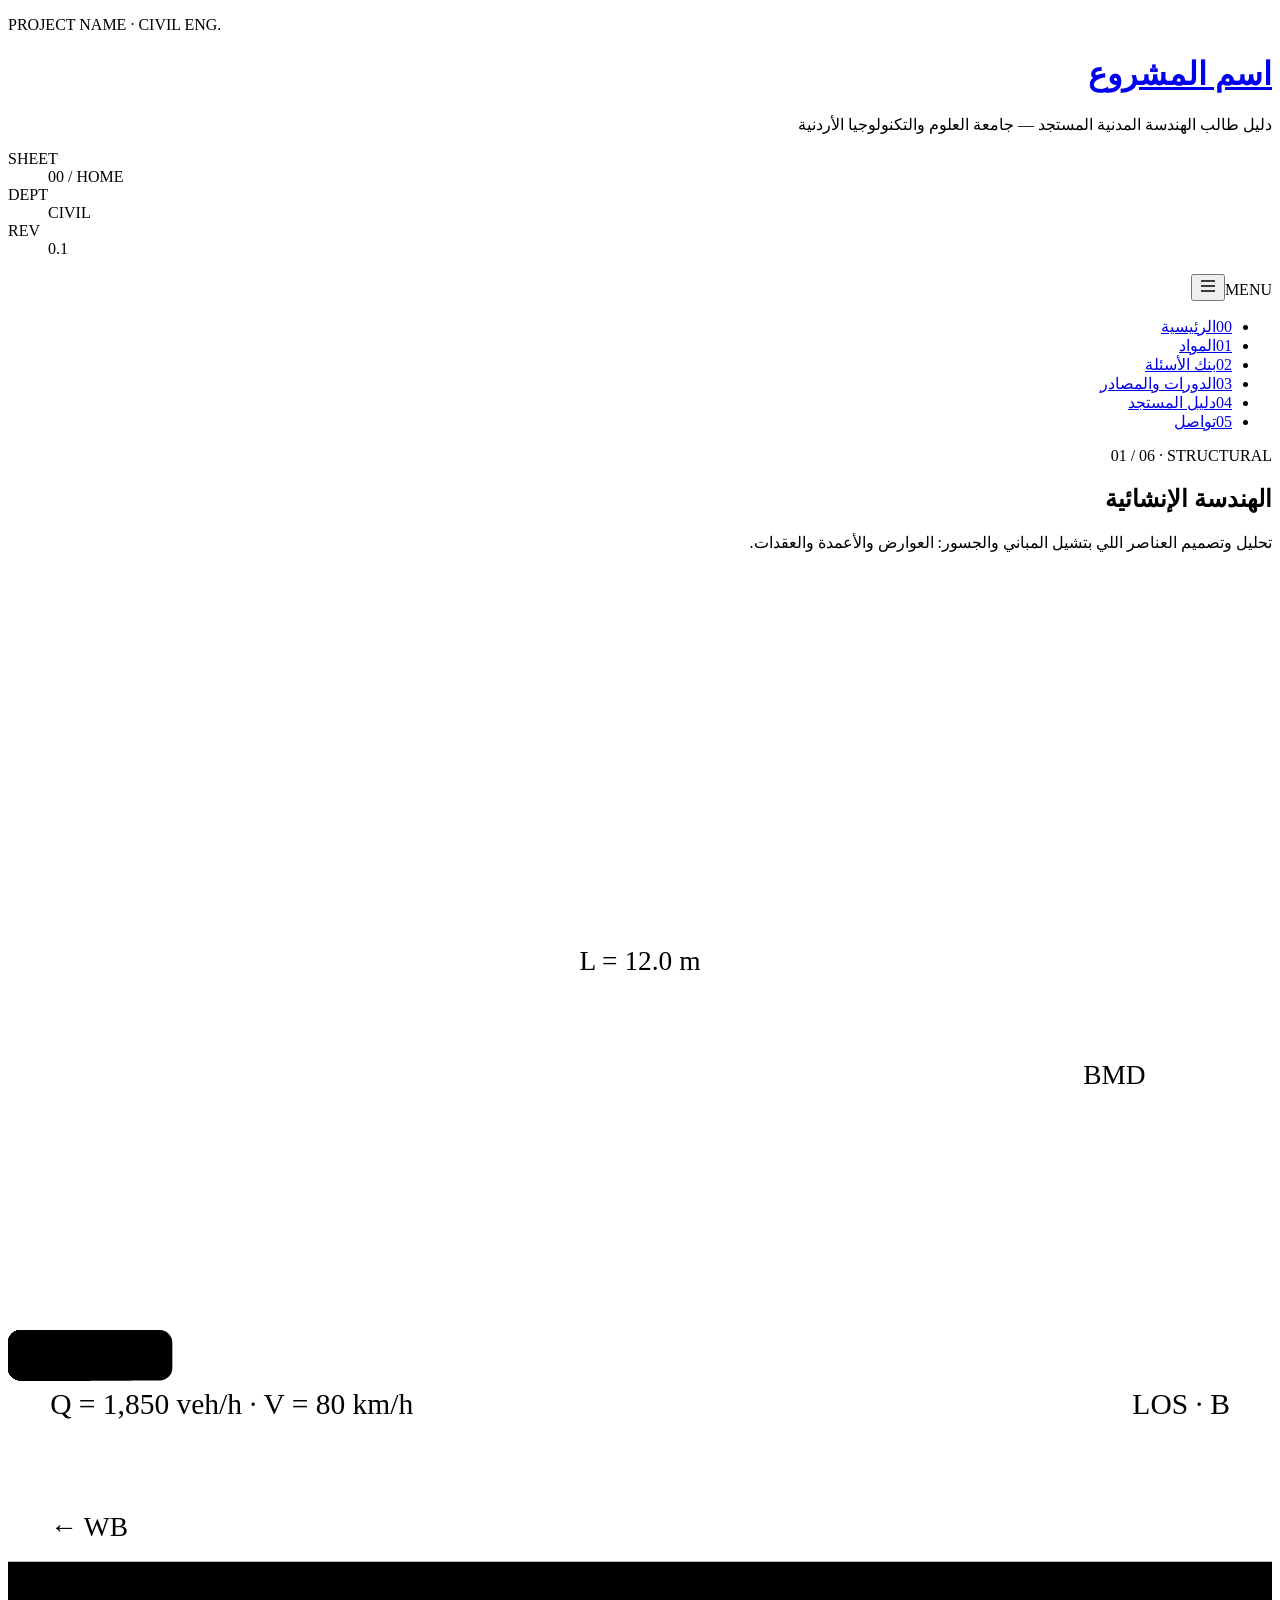
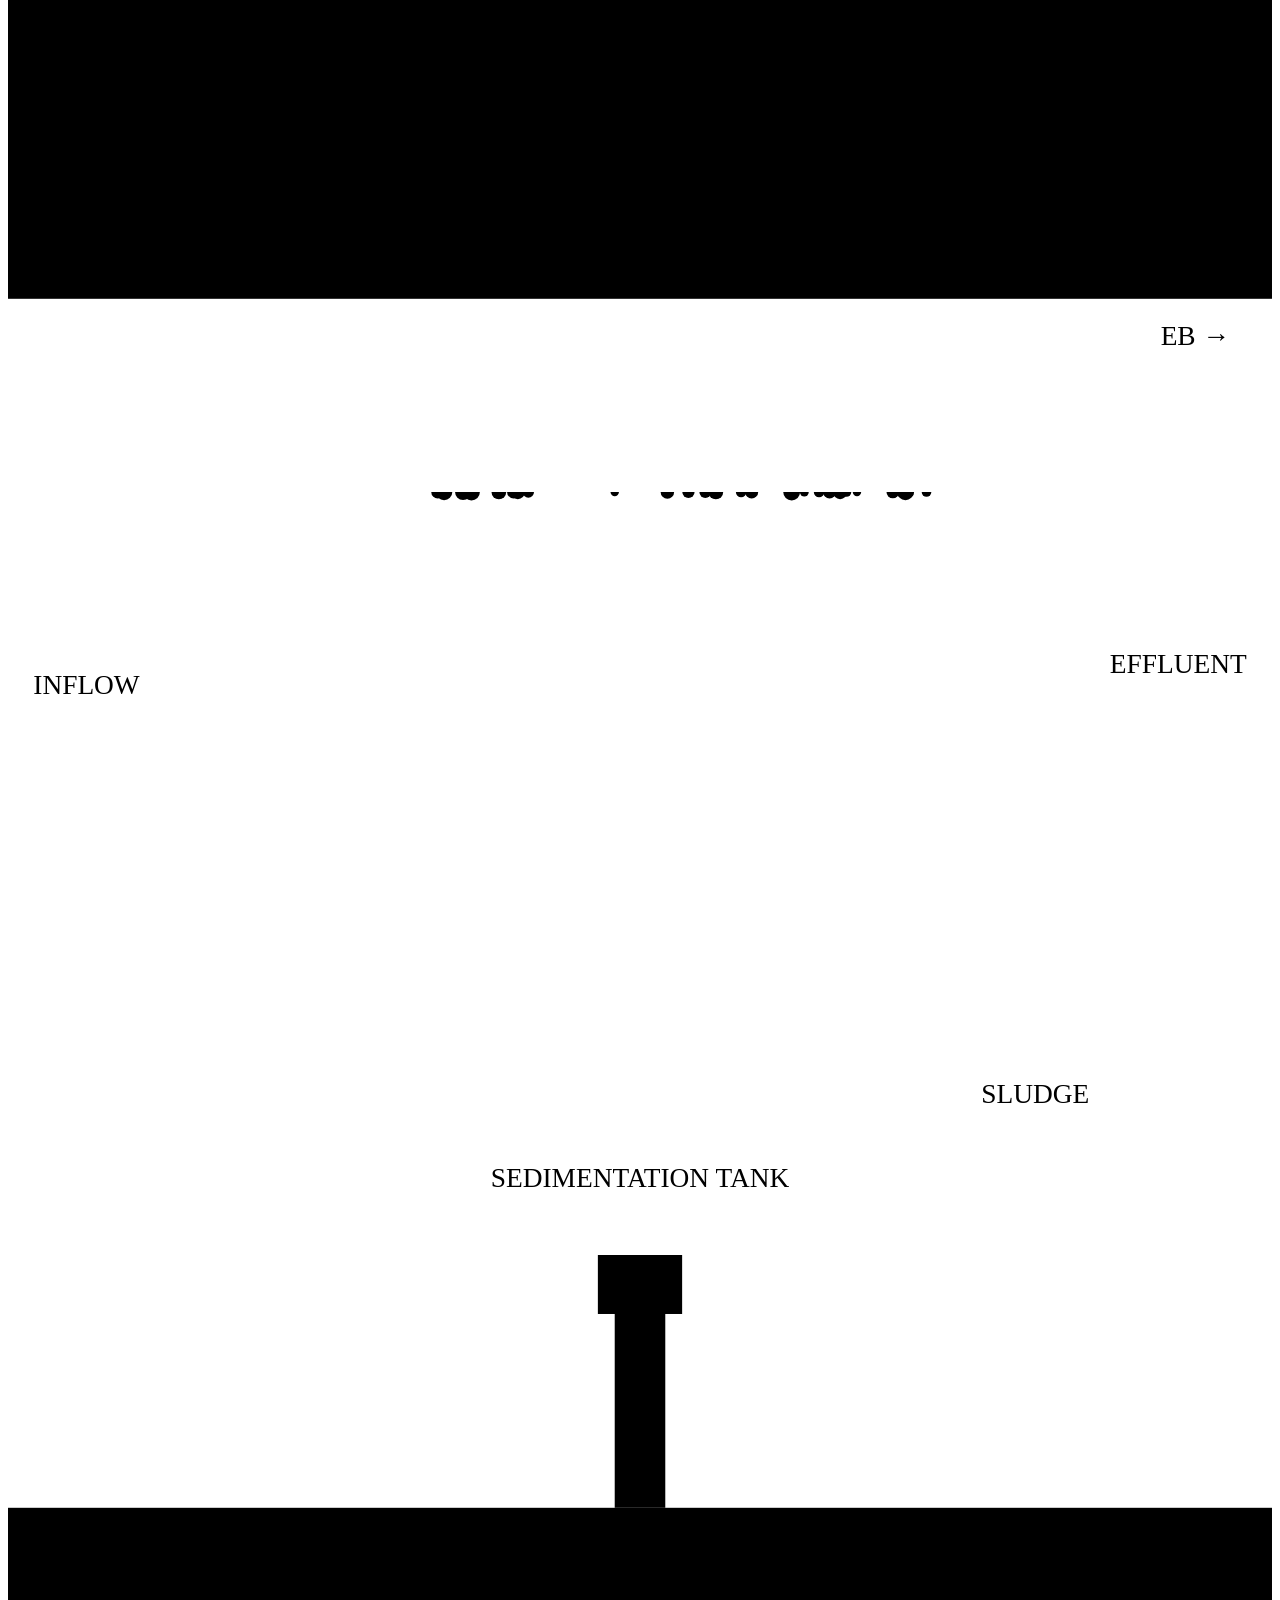
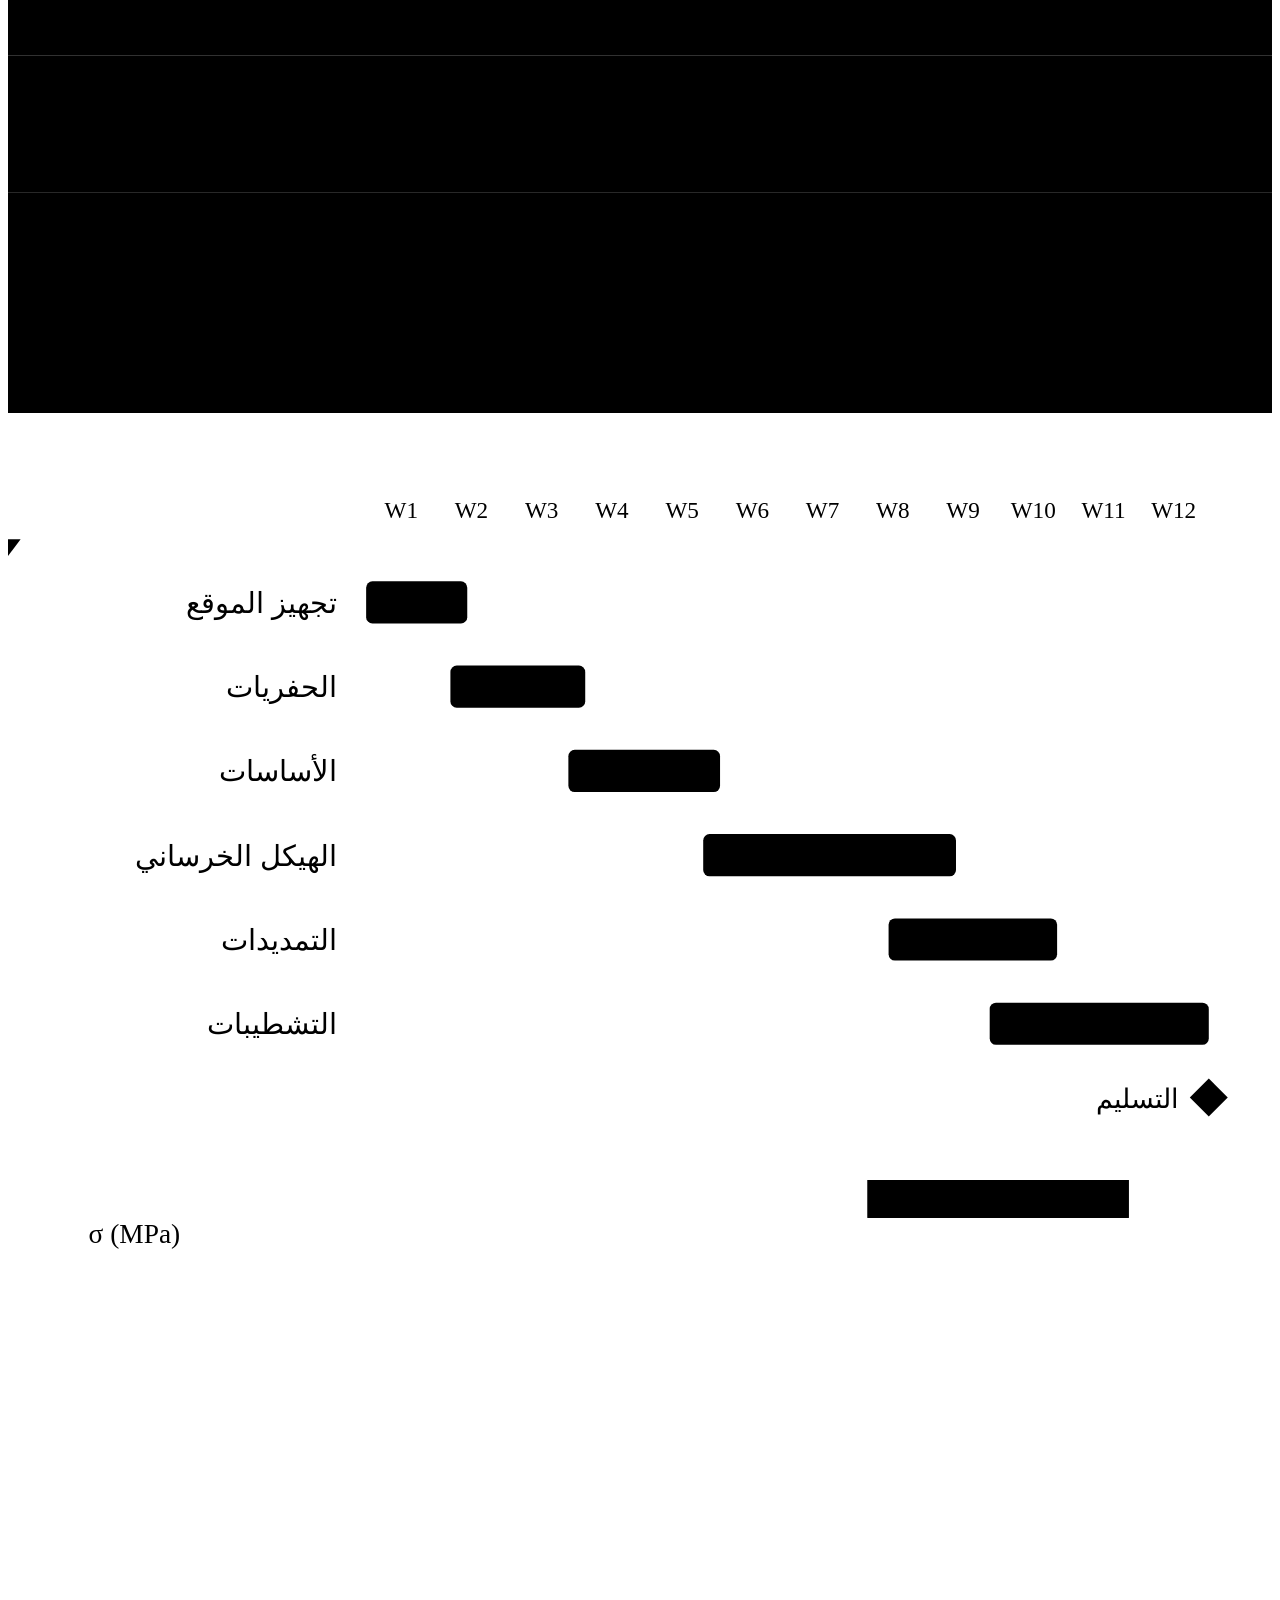
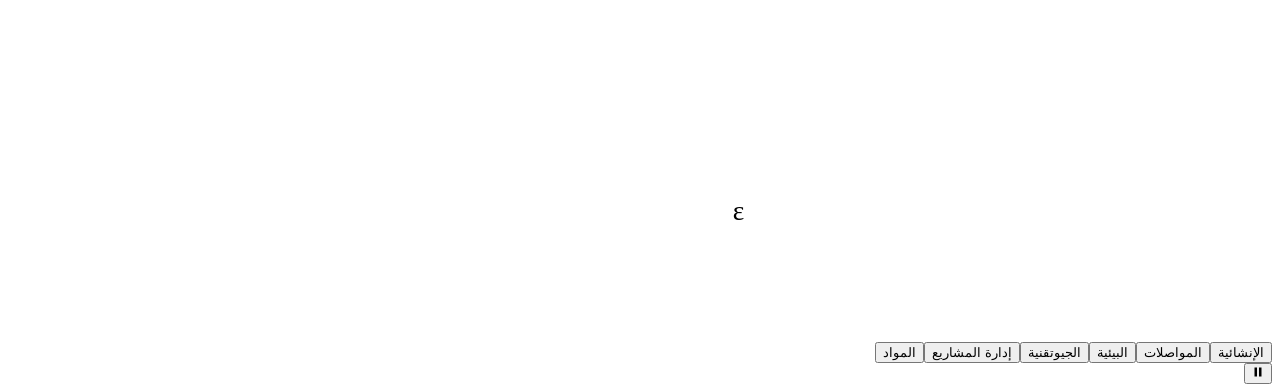
==== index.html @ 6ea6a490 "Add files via upload" ====
<!DOCTYPE html><html lang="ar" dir="rtl" class="_6SVm8q_variable cjC0Ca_variable"><head><meta charSet="utf-8"/><meta name="viewport" content="width=device-width, initial-scale=1"/><link rel="preload" href="/civil-hub/_next/static/media/280fac012b00b901-s.p.3ihiqn4pviisd.woff2" as="font" crossorigin="" type="font/woff2"/><link rel="preload" href="/civil-hub/_next/static/media/3347fc7792f0b5ea-s.p.0c7ha31nuacbu.woff2" as="font" crossorigin="" type="font/woff2"/><link rel="preload" href="/civil-hub/_next/static/media/5ad8fdb5805e9b4a-s.p.0-uv4l43gdmt7.woff2" as="font" crossorigin="" type="font/woff2"/><link rel="preload" href="/civil-hub/_next/static/media/5d6231e6818a3930-s.p.2vs72h_x6qrve.woff2" as="font" crossorigin="" type="font/woff2"/><link rel="preload" href="/civil-hub/_next/static/media/84cd8d504984ae62-s.p.0iritm8hg8q1a.woff2" as="font" crossorigin="" type="font/woff2"/><link rel="preload" href="/civil-hub/_next/static/media/99e609270109b47d-s.p.40sczeszzbjw1.woff2" as="font" crossorigin="" type="font/woff2"/><link rel="preload" href="/civil-hub/_next/static/media/c9a0d344f313d307-s.p.3ik2qu-u9tgho.woff2" as="font" crossorigin="" type="font/woff2"/><link rel="preload" href="/civil-hub/_next/static/media/effe91970fc4db64-s.p.0oace-s_gkfks.woff2" as="font" crossorigin="" type="font/woff2"/><link rel="stylesheet" href="/civil-hub/_next/static/chunks/1u39nou2mesfe.css" data-precedence="next"/><link rel="preload" as="script" fetchPriority="low" href="/civil-hub/_next/static/chunks/1x6obpmlu1_c2.js"/><script src="/civil-hub/_next/static/chunks/2r4s4h5xul1n-.js" async=""></script><script src="/civil-hub/_next/static/chunks/2khxl0v1q4i6n.js" async=""></script><script src="/civil-hub/_next/static/chunks/0_ragu_qdxcca.js" async=""></script><script src="/civil-hub/_next/static/chunks/turbopack-3_k0ap6jx-yl_.js" async=""></script><script src="/civil-hub/_next/static/chunks/2sr5bknm6dc6p.js" async=""></script><script src="/civil-hub/_next/static/chunks/02abvhk8j8csz.js" async=""></script><meta name="theme-color" content="#0a1a2b"/><title>اسم المشروع | الهندسة المدنية</title><meta name="description" content="دليل طالب الهندسة المدنية المستجد — جامعة العلوم والتكنولوجيا الأردنية"/><link rel="icon" href="/civil-hub/favicon.ico?favicon.2vob68tjqpejf.ico" sizes="256x256" type="image/x-icon"/><meta name="next-size-adjust" content=""/><script src="/civil-hub/_next/static/chunks/0cz1d0mv5g_q7.js" noModule=""></script></head><body class="min-h-dvh antialiased"><div hidden=""><!--$--><!--/$--></div><header class="mx-auto max-w-6xl px-4 pt-8 pb-6 sm:pt-12"><div class="grid gap-px border border-line bg-line sm:grid-cols-[1fr_auto]"><div class="bg-ink px-5 py-6 sm:px-8 sm:py-8"><p class="font-mono text-xs tracking-[0.25em] text-cyan uppercase" dir="ltr">PROJECT NAME<!-- --> · CIVIL ENG.</p><h1 class="mt-3 text-4xl font-bold text-paper sm:text-6xl"><a class="hover:text-amber transition-colors" href="/civil-hub/">اسم المشروع</a></h1><p class="mt-3 text-base text-muted sm:text-lg">دليل طالب الهندسة المدنية المستجد<!-- --> — <!-- -->جامعة العلوم والتكنولوجيا الأردنية</p></div><dl class="grid grid-cols-3 gap-px bg-line font-mono text-[11px] sm:grid-cols-1 sm:w-44" dir="ltr"><div class="flex flex-col justify-center bg-ink px-4 py-3"><dt class="tracking-[0.2em] text-muted">SHEET</dt><dd class="mt-1 text-sm text-paper">00 / HOME</dd></div><div class="flex flex-col justify-center bg-ink px-4 py-3"><dt class="tracking-[0.2em] text-muted">DEPT</dt><dd class="mt-1 text-sm text-paper">CIVIL</dd></div><div class="flex flex-col justify-center bg-ink px-4 py-3"><dt class="tracking-[0.2em] text-muted">REV</dt><dd class="mt-1 text-sm text-amber">0.1</dd></div></dl></div></header><nav aria-label="القائمة الرئيسية" class="sticky top-0 z-40 border-y border-line bg-ink/90 backdrop-blur"><div class="mx-auto flex max-w-6xl items-center justify-between px-4 md:justify-start"><span class="py-3 font-mono text-xs tracking-[0.2em] text-muted md:hidden" dir="ltr">MENU</span><button type="button" class="flex h-10 w-10 items-center justify-center border border-line text-paper md:hidden" aria-expanded="false" aria-controls="main-menu" aria-label="فتح القائمة"><svg width="18" height="18" viewBox="0 0 18 18" aria-hidden="true"><path d="M2 4h14M2 9h14M2 14h14" stroke="currentColor" stroke-width="1.5"></path></svg></button><ul id="main-menu" class="hidden absolute inset-x-0 top-full flex-col border-b border-line bg-ink md:static md:flex md:flex-row md:border-0 md:bg-transparent"><li class="border-t border-line md:border-t-0 md:border-s md:last:border-e"><a aria-current="page" class="group relative flex items-baseline gap-2 px-4 py-3.5 text-sm transition-colors md:px-5 text-amber" href="/civil-hub/"><span class="font-mono text-[10px] text-muted group-hover:text-cyan">00</span>الرئيسية<span aria-hidden="true" class="absolute inset-x-0 bottom-0 h-0.5 bg-amber transition-transform origin-right scale-x-100"></span></a></li><li class="border-t border-line md:border-t-0 md:border-s md:last:border-e"><a class="group relative flex items-baseline gap-2 px-4 py-3.5 text-sm transition-colors md:px-5 text-paper hover:text-cyan" href="/civil-hub/courses/"><span class="font-mono text-[10px] text-muted group-hover:text-cyan">01</span>المواد<span aria-hidden="true" class="absolute inset-x-0 bottom-0 h-0.5 bg-amber transition-transform origin-right scale-x-0 group-hover:scale-x-100 group-hover:bg-cyan"></span></a></li><li class="border-t border-line md:border-t-0 md:border-s md:last:border-e"><a class="group relative flex items-baseline gap-2 px-4 py-3.5 text-sm transition-colors md:px-5 text-paper hover:text-cyan" href="/civil-hub/questions/"><span class="font-mono text-[10px] text-muted group-hover:text-cyan">02</span>بنك الأسئلة<span aria-hidden="true" class="absolute inset-x-0 bottom-0 h-0.5 bg-amber transition-transform origin-right scale-x-0 group-hover:scale-x-100 group-hover:bg-cyan"></span></a></li><li class="border-t border-line md:border-t-0 md:border-s md:last:border-e"><a class="group relative flex items-baseline gap-2 px-4 py-3.5 text-sm transition-colors md:px-5 text-paper hover:text-cyan" href="/civil-hub/resources/"><span class="font-mono text-[10px] text-muted group-hover:text-cyan">03</span>الدورات والمصادر<span aria-hidden="true" class="absolute inset-x-0 bottom-0 h-0.5 bg-amber transition-transform origin-right scale-x-0 group-hover:scale-x-100 group-hover:bg-cyan"></span></a></li><li class="border-t border-line md:border-t-0 md:border-s md:last:border-e"><a class="group relative flex items-baseline gap-2 px-4 py-3.5 text-sm transition-colors md:px-5 text-paper hover:text-cyan" href="/civil-hub/guide/"><span class="font-mono text-[10px] text-muted group-hover:text-cyan">04</span>دليل المستجد<span aria-hidden="true" class="absolute inset-x-0 bottom-0 h-0.5 bg-amber transition-transform origin-right scale-x-0 group-hover:scale-x-100 group-hover:bg-cyan"></span></a></li><li class="border-t border-line md:border-t-0 md:border-s md:last:border-e"><a class="group relative flex items-baseline gap-2 px-4 py-3.5 text-sm transition-colors md:px-5 text-paper hover:text-cyan" href="/civil-hub/contact/"><span class="font-mono text-[10px] text-muted group-hover:text-cyan">05</span>تواصل<span aria-hidden="true" class="absolute inset-x-0 bottom-0 h-0.5 bg-amber transition-transform origin-right scale-x-0 group-hover:scale-x-100 group-hover:bg-cyan"></span></a></li></ul></div></nav><main><section aria-label="فروع الهندسة المدنية" class="mx-auto max-w-6xl px-4 pt-10 pb-16 sm:pt-16"><div class="grid items-center gap-8 lg:grid-cols-[minmax(0,5fr)_minmax(0,7fr)] lg:gap-12"><div id="branch-panel" role="tabpanel" aria-labelledby="branch-tab-structural" class="min-h-[13rem] sm:min-h-[15rem]"><p class="hero-in font-mono text-xs tracking-[0.3em] text-cyan" dir="ltr" style="text-align:right">01<!-- --> / <!-- -->06<!-- --> · <!-- -->STRUCTURAL</p><h2 class="hero-in mt-4 text-4xl leading-tight font-bold text-paper sm:text-5xl lg:text-6xl" style="animation-delay:80ms">الهندسة الإنشائية</h2><p class="hero-in mt-5 max-w-md text-lg leading-relaxed text-muted" style="animation-delay:160ms">تحليل وتصميم العناصر اللي بتشيل المباني والجسور: العوارض والأعمدة والعقدات.</p></div><div class="relative aspect-[5/3] w-full"><div aria-hidden="true" class="pointer-events-none absolute inset-0 -z-10 bg-[radial-gradient(closest-side,rgb(124_196_232/0.10),transparent)]"></div><div aria-hidden="false" class="absolute inset-0 transition-all duration-700 ease-[cubic-bezier(0.2,0.7,0.2,1)] opacity-100 scale-100"><svg viewBox="0 0 600 360" class="h-full w-full" direction="ltr" aria-hidden="true"><g class="stroke-cyan" fill="none" stroke-width="1.5"><path d="M60 140l-14 22h28z"></path><path d="M540 140l-14 18h28z"></path><circle cx="532" cy="162" r="4"></circle><circle cx="548" cy="162" r="4"></circle><path d="M36 166h48M516 166h48" class="stroke-line"></path></g><path fill="none" class="stroke-cyan" stroke-width="4" stroke-linecap="round"></path><g class="fill-amber stroke-amber"><path d="M0 -86V-10" stroke-width="2.5"></path><path d="M-8 -18L0 -4L8 -18z" stroke="none"></path><text y="-94" text-anchor="middle" font-size="15" stroke="none" class="font-mono">P = 50 kN</text></g><g class="stroke-muted" stroke-width="1"><path d="M60 196H540M60 190v12M540 190v12"></path></g><text x="300" y="191" text-anchor="middle" font-size="13" class="fill-muted font-mono">L = 12.0 m</text><path d="M60 255H540" class="stroke-line"></path><path class="fill-amber/15 stroke-amber" stroke-width="1.5"></path><text x="540" y="245" text-anchor="end" font-size="13" class="fill-muted font-mono">BMD</text><text text-anchor="middle" font-size="13" class="fill-amber font-mono"></text></svg></div><div aria-hidden="true" class="absolute inset-0 transition-all duration-700 ease-[cubic-bezier(0.2,0.7,0.2,1)] pointer-events-none opacity-0 scale-[0.97]"><svg viewBox="0 0 600 360" class="h-full w-full" direction="ltr" aria-hidden="true"><rect x="0" y="110" width="600" height="160" class="fill-ink-2"></rect><path d="M0 110H600M0 270H600" class="stroke-cyan" stroke-width="2"></path><path d="M0 150H600M0 230H600" class="stroke-paper/50" stroke-width="2" stroke-dasharray="22 18"></path><path d="M0 188H600M0 192H600" class="stroke-amber" stroke-width="2"></path><g class="fill-muted font-mono" font-size="13"><text x="20" y="98">← WB</text><text x="580" y="292" text-anchor="end">EB →</text></g><g><rect width="44" height="24" rx="6" class="fill-ink stroke-cyan" stroke-width="1.8"></rect><path d="M14 4v16" class="stroke-cyan" stroke-width="1.5"></path></g><g><rect width="44" height="24" rx="6" class="fill-ink stroke-cyan" stroke-width="1.8"></rect><path d="M14 4v16" class="stroke-cyan" stroke-width="1.5"></path></g><g><rect width="78" height="24" rx="6" class="fill-ink stroke-amber" stroke-width="1.8"></rect><path d="M14 4v16" class="stroke-amber" stroke-width="1.5"></path></g><g><rect width="44" height="24" rx="6" class="fill-ink stroke-cyan" stroke-width="1.8"></rect><path d="M14 4v16" class="stroke-cyan" stroke-width="1.5"></path></g><g><rect width="44" height="24" rx="6" class="fill-ink stroke-cyan" stroke-width="1.8"></rect><path d="M30 4v16" class="stroke-cyan" stroke-width="1.5"></path></g><g><rect width="44" height="24" rx="6" class="fill-ink stroke-cyan" stroke-width="1.8"></rect><path d="M30 4v16" class="stroke-cyan" stroke-width="1.5"></path></g><g><rect width="44" height="24" rx="6" class="fill-ink stroke-cyan" stroke-width="1.8"></rect><path d="M30 4v16" class="stroke-cyan" stroke-width="1.5"></path></g><g><rect width="64" height="24" rx="6" class="fill-ink stroke-amber" stroke-width="1.8"></rect><path d="M50 4v16" class="stroke-amber" stroke-width="1.5"></path></g><g class="font-mono" font-size="14"><text x="20" y="40" class="fill-muted">Q = 1,850 veh/h · V = 80 km/h</text><text x="20" y="64" class="fill-amber"></text><text x="580" y="40" text-anchor="end" class="fill-muted">LOS · B</text></g><path d="M0 320H600" class="stroke-line" stroke-dasharray="4 6"></path></svg></div><div aria-hidden="true" class="absolute inset-0 transition-all duration-700 ease-[cubic-bezier(0.2,0.7,0.2,1)] pointer-events-none opacity-0 scale-[0.97]"><svg viewBox="0 0 600 360" class="h-full w-full" direction="ltr" aria-hidden="true"><path d="M10 108H150M10 132H150" class="stroke-cyan" stroke-width="1.5"></path><path d="M10 120H150" class="stroke-amber" stroke-width="4" stroke-dasharray="10 12" stroke-linecap="round"></path><path d="M450 98H590M450 118H590" class="stroke-cyan" stroke-width="1.5"></path><path d="M450 108H590" class="stroke-cyan" stroke-width="4" stroke-dasharray="10 12" stroke-linecap="round"></path><path class="fill-cyan/10 stroke-cyan/70" stroke-width="1.5"></path><path d="M190 98V200" class="stroke-cyan" stroke-width="1.5"></path><circle cx="395" r="3.4" class="fill-amber"></circle><circle cx="216" r="3.8" class="fill-amber"></circle><circle cx="390" r="3.1" class="fill-amber"></circle><circle cx="348" r="2.5" class="fill-amber"></circle><circle cx="385" r="2.5" class="fill-amber"></circle><circle cx="331" r="2.8" class="fill-amber"></circle><circle cx="436" r="2.3" class="fill-amber"></circle><circle cx="420" r="3" class="fill-amber"></circle><circle cx="396" r="2.3" class="fill-amber"></circle><circle cx="427" r="3.1" class="fill-amber"></circle><circle cx="378" r="2.1" class="fill-amber"></circle><circle cx="353" r="3.1" class="fill-amber"></circle><circle cx="242" r="3.4" class="fill-amber"></circle><circle cx="424" r="2.5" class="fill-amber"></circle><circle cx="220" r="4" class="fill-amber"></circle><circle cx="398" r="2.3" class="fill-amber"></circle><circle cx="233" r="3.5" class="fill-amber"></circle><circle cx="207" r="3.9" class="fill-amber"></circle><circle cx="426" r="3.9" class="fill-amber"></circle><circle cx="240" r="3.1" class="fill-amber"></circle><circle cx="372" r="4" class="fill-amber"></circle><circle cx="217" r="2.3" class="fill-amber"></circle><circle cx="288" r="2" class="fill-amber"></circle><circle cx="403" r="2" class="fill-amber"></circle><circle cx="247" r="2.7" class="fill-amber"></circle><circle cx="323" r="2.9" class="fill-amber"></circle><circle cx="336" r="3.5" class="fill-amber"></circle><circle cx="313" r="3.2" class="fill-amber"></circle><circle cx="204" r="3.1" class="fill-amber"></circle><circle cx="204" r="2.2" class="fill-amber"></circle><rect x="151" width="298" class="fill-amber/30"></rect><path d="M150 90V300H450V90" fill="none" class="stroke-cyan" stroke-width="2.5"></path><g class="fill-muted font-mono" font-size="13"><text x="12" y="96">INFLOW</text><text x="588" y="86" text-anchor="end">EFFLUENT</text><text x="300" y="330" text-anchor="middle">SEDIMENTATION TANK</text><text x="462" y="290" class="fill-amber">SLUDGE</text></g></svg></div><div aria-hidden="true" class="absolute inset-0 transition-all duration-700 ease-[cubic-bezier(0.2,0.7,0.2,1)] pointer-events-none opacity-0 scale-[0.97]"><svg viewBox="0 0 600 360" class="h-full w-full" direction="ltr" aria-hidden="true"><defs><pattern id="geo-clay" width="24" height="12" patternUnits="userSpaceOnUse"><path d="M2 6h12" class="stroke-amber/40"></path></pattern><pattern id="geo-sand" width="10" height="10" patternUnits="userSpaceOnUse"><circle cx="3" cy="3" r="1.2" class="fill-cyan/40"></circle><circle cx="8" cy="8" r="0.8" class="fill-cyan/30"></circle></pattern><pattern id="geo-rock" width="18" height="18" patternUnits="userSpaceOnUse"><path d="M0 18L18 0M-4 4L4 -4M14 22L22 14" class="stroke-muted/40"></path></pattern></defs><rect x="0" y="120" width="600" height="70" class="fill-amber/[0.06]"></rect><rect x="0" y="120" width="600" height="70" fill="url(#geo-clay)"></rect><rect x="0" y="190" width="600" height="65" class="fill-cyan/[0.05]"></rect><rect x="0" y="190" width="600" height="65" fill="url(#geo-sand)"></rect><rect x="0" y="255" width="600" height="105" class="fill-muted/[0.08]"></rect><rect x="0" y="255" width="600" height="105" fill="url(#geo-rock)"></rect><path d="M0 120H600" class="stroke-cyan" stroke-width="2"></path><path d="M0 190H600M0 255H600" class="stroke-line" stroke-width="1.5" stroke-dasharray="6 6"></path><path d="M276 8V118M324 8V118M270 8H330" class="stroke-cyan" stroke-width="2"></path><path d="M276 118L240 118M324 118L360 118" class="stroke-line" stroke-width="2"></path><rect x="288" width="24" height="120" class="fill-ink-2 stroke-cyan" stroke-width="2"></rect><rect x="280" width="40" height="28" class="fill-amber"></rect><g class="fill-muted font-mono" font-size="13"><text x="16" y="160">CLAY</text><text x="16" y="226">SAND</text><text x="16" y="300">ROCK</text></g><g class="fill-amber font-mono" font-size="14"><text x="584" y="40" text-anchor="end"></text><text x="584" y="64" text-anchor="end"></text></g></svg></div><div aria-hidden="true" class="absolute inset-0 transition-all duration-700 ease-[cubic-bezier(0.2,0.7,0.2,1)] pointer-events-none opacity-0 scale-[0.97]"><svg viewBox="0 0 600 360" class="h-full w-full" direction="ltr" aria-hidden="true"><g><path d="M170 56V320" class="stroke-line/60"></path><text x="186.66666666666666" y="48" text-anchor="middle" font-size="11" class="fill-muted font-mono">W<!-- -->1</text></g><g><path d="M203.33333333333334 56V320" class="stroke-line/60"></path><text x="220" y="48" text-anchor="middle" font-size="11" class="fill-muted font-mono">W<!-- -->2</text></g><g><path d="M236.66666666666669 56V320" class="stroke-line/60"></path><text x="253.33333333333334" y="48" text-anchor="middle" font-size="11" class="fill-muted font-mono">W<!-- -->3</text></g><g><path d="M270 56V320" class="stroke-line/60"></path><text x="286.6666666666667" y="48" text-anchor="middle" font-size="11" class="fill-muted font-mono">W<!-- -->4</text></g><g><path d="M303.33333333333337 56V320" class="stroke-line/60"></path><text x="320.00000000000006" y="48" text-anchor="middle" font-size="11" class="fill-muted font-mono">W<!-- -->5</text></g><g><path d="M336.66666666666663 56V320" class="stroke-line/60"></path><text x="353.3333333333333" y="48" text-anchor="middle" font-size="11" class="fill-muted font-mono">W<!-- -->6</text></g><g><path d="M370 56V320" class="stroke-line/60"></path><text x="386.6666666666667" y="48" text-anchor="middle" font-size="11" class="fill-muted font-mono">W<!-- -->7</text></g><g><path d="M403.33333333333337 56V320" class="stroke-line/60"></path><text x="420.00000000000006" y="48" text-anchor="middle" font-size="11" class="fill-muted font-mono">W<!-- -->8</text></g><g><path d="M436.6666666666667 56V320" class="stroke-line/60"></path><text x="453.33333333333337" y="48" text-anchor="middle" font-size="11" class="fill-muted font-mono">W<!-- -->9</text></g><g><path d="M470 56V320" class="stroke-line/60"></path><text x="486.6666666666667" y="48" text-anchor="middle" font-size="11" class="fill-muted font-mono">W<!-- -->10</text></g><g><path d="M503.3333333333333 56V320" class="stroke-line/60"></path><text x="520" y="48" text-anchor="middle" font-size="11" class="fill-muted font-mono">W<!-- -->11</text></g><g><path d="M536.6666666666667 56V320" class="stroke-line/60"></path><text x="553.3333333333334" y="48" text-anchor="middle" font-size="11" class="fill-muted font-mono">W<!-- -->12</text></g><g><path d="M570 56V320" class="stroke-line/60"></path></g><g><text x="156" y="93" text-anchor="end" font-size="14" class="fill-paper">تجهيز الموقع</text><rect x="170" y="78" width="48" height="20" rx="3" class="fill-ink-2 stroke-cyan/70"></rect><rect x="170" y="78" height="20" rx="3" class="fill-cyan/60"></rect><path d="M218 88h6V128H210" fill="none" class="stroke-muted/50" stroke-dasharray="3 3"></path></g><g><text x="156" y="133" text-anchor="end" font-size="14" class="fill-paper">الحفريات</text><rect x="210" y="118" width="64" height="20" rx="3" class="fill-ink-2 stroke-cyan/70"></rect><rect x="210" y="118" height="20" rx="3" class="fill-cyan/60"></rect><path d="M274 128h6V168H266" fill="none" class="stroke-muted/50" stroke-dasharray="3 3"></path></g><g><text x="156" y="173" text-anchor="end" font-size="14" class="fill-paper">الأساسات</text><rect x="266" y="158" width="72" height="20" rx="3" class="fill-ink-2 stroke-cyan/70"></rect><rect x="266" y="158" height="20" rx="3" class="fill-cyan/60"></rect><path d="M338 168h6V208H330" fill="none" class="stroke-muted/50" stroke-dasharray="3 3"></path></g><g><text x="156" y="213" text-anchor="end" font-size="14" class="fill-paper">الهيكل الخرساني</text><rect x="330" y="198" width="120" height="20" rx="3" class="fill-ink-2 stroke-cyan/70"></rect><rect x="330" y="198" height="20" rx="3" class="fill-cyan/60"></rect><path d="M450 208h6V248H418" fill="none" class="stroke-muted/50" stroke-dasharray="3 3"></path></g><g><text x="156" y="253" text-anchor="end" font-size="14" class="fill-paper">التمديدات</text><rect x="418" y="238" width="80" height="20" rx="3" class="fill-ink-2 stroke-cyan/70"></rect><rect x="418" y="238" height="20" rx="3" class="fill-cyan/60"></rect><path d="M498 248h6V288H466" fill="none" class="stroke-muted/50" stroke-dasharray="3 3"></path></g><g><text x="156" y="293" text-anchor="end" font-size="14" class="fill-paper">التشطيبات</text><rect x="466" y="278" width="104" height="20" rx="3" class="fill-ink-2 stroke-cyan/70"></rect><rect x="466" y="278" height="20" rx="3" class="fill-cyan/60"></rect></g><path d="M570 314l9 9-9 9-9-9z" class="fill-ink stroke-amber" stroke-width="1.5"></path><text x="556" y="328" text-anchor="end" font-size="13" class="fill-muted">التسليم</text><g><path d="M0 58V306" class="stroke-amber" stroke-width="2"></path><path d="M-6 58h12l-6 8z" class="fill-amber"></path></g><text x="20" y="30" font-size="14" class="fill-amber font-mono"></text></svg></div><div aria-hidden="true" class="absolute inset-0 transition-all duration-700 ease-[cubic-bezier(0.2,0.7,0.2,1)] pointer-events-none opacity-0 scale-[0.97]"><svg viewBox="0 0 600 360" class="h-full w-full" direction="ltr" aria-hidden="true"><path d="M60 237.5H330" class="stroke-line/50"></path><path d="M60 175H330" class="stroke-line/50"></path><path d="M60 112.5H330" class="stroke-line/50"></path><path d="M60 50H330" class="stroke-line/50"></path><path d="M60 40V300H340" fill="none" class="stroke-muted" stroke-width="1.5"></path><g class="fill-muted font-mono" font-size="13"><text x="60" y="30" text-anchor="middle">σ (MPa)</text><text x="344" y="304">ε</text></g><path fill="none" class="stroke-amber" stroke-width="3" stroke-linejoin="round"></path><g opacity="0"><path d="M60 145H100.5" class="stroke-cyan/60" stroke-dasharray="4 4"></path><text x="52" y="149" text-anchor="end" font-size="13" class="fill-cyan font-mono">fy</text></g><g opacity="0"><path d="M60 50H276" class="stroke-cyan/60" stroke-dasharray="4 4"></path><text x="52" y="54" text-anchor="end" font-size="13" class="fill-cyan font-mono">fu</text></g><g opacity="0" class="stroke-amber" stroke-width="2.5"><path d="M323 118l14 14m0 -14l-14 14"></path></g><path d="M408 14V346M532 14V346" class="stroke-line" stroke-width="3"></path><rect x="408" width="124" height="18" class="fill-ink-2 stroke-cyan" stroke-width="1.5"></rect><rect x="408" width="124" height="18" class="fill-ink-2 stroke-cyan" stroke-width="1.5"></rect><path class="fill-cyan/10 stroke-cyan" stroke-width="2" stroke-linejoin="round"></path><path class="fill-cyan/10 stroke-cyan" stroke-width="2" stroke-linejoin="round"></path><text x="588" y="30" text-anchor="end" font-size="14" class="fill-amber font-mono"></text></svg></div></div></div><div class="mt-10 flex items-end gap-4 border-t border-line pt-5"><div role="tablist" aria-label="اختر الفرع" class="grid flex-1 grid-cols-3 gap-x-4 gap-y-5 sm:grid-cols-6"><button id="branch-tab-structural" type="button" role="tab" aria-selected="true" aria-controls="branch-panel" tabindex="0" class="group text-start text-sm transition-colors text-paper"><span class="block pb-2">الإنشائية</span><span class="relative block h-0.5 overflow-hidden bg-line"><span class="absolute inset-0 origin-right bg-amber" style="animation:hero-progress 7000ms linear both"></span></span></button><button id="branch-tab-transport" type="button" role="tab" aria-selected="false" aria-controls="branch-panel" tabindex="-1" class="group text-start text-sm transition-colors text-muted hover:text-paper"><span class="block pb-2">المواصلات</span><span class="relative block h-0.5 overflow-hidden bg-line"></span></button><button id="branch-tab-environmental" type="button" role="tab" aria-selected="false" aria-controls="branch-panel" tabindex="-1" class="group text-start text-sm transition-colors text-muted hover:text-paper"><span class="block pb-2">البيئية</span><span class="relative block h-0.5 overflow-hidden bg-line"></span></button><button id="branch-tab-geotech" type="button" role="tab" aria-selected="false" aria-controls="branch-panel" tabindex="-1" class="group text-start text-sm transition-colors text-muted hover:text-paper"><span class="block pb-2">الجيوتقنية</span><span class="relative block h-0.5 overflow-hidden bg-line"></span></button><button id="branch-tab-management" type="button" role="tab" aria-selected="false" aria-controls="branch-panel" tabindex="-1" class="group text-start text-sm transition-colors text-muted hover:text-paper"><span class="block pb-2">إدارة المشاريع</span><span class="relative block h-0.5 overflow-hidden bg-line"></span></button><button id="branch-tab-materials" type="button" role="tab" aria-selected="false" aria-controls="branch-panel" tabindex="-1" class="group text-start text-sm transition-colors text-muted hover:text-paper"><span class="block pb-2">المواد</span><span class="relative block h-0.5 overflow-hidden bg-line"></span></button></div><button type="button" aria-label="إيقاف العرض" class="flex h-9 w-9 shrink-0 items-center justify-center rounded-full border border-line text-paper transition-colors hover:border-amber hover:text-amber"><svg width="12" height="12" viewBox="0 0 12 12" aria-hidden="true" class="fill-current"><path d="M2.5 1.5h2.5v9H2.5zM7 1.5h2.5v9H7z"></path></svg></button></div></section><!--$--><!--/$--></main><script id="_R_">(globalThis["TURBOPACK"] || (globalThis["TURBOPACK"] = [])).push({"otherChunks":["static/chunks/1x6obpmlu1_c2.js","static/chunks/2r4s4h5xul1n-.js","static/chunks/2khxl0v1q4i6n.js","static/chunks/0_ragu_qdxcca.js"],"runtimeModuleIds":[94553]});</script><script src="/civil-hub/_next/static/chunks/1x6obpmlu1_c2.js" async=""></script><script>(self.__next_f=self.__next_f||[]).push([0])</script><script>self.__next_f.push([1,"1:\"$Sreact.fragment\"\n2:\"/civil-hub/_next/static/chunks/2sr5bknm6dc6p.js\"\n3:I[22016,[\"$2\"],\"\"]\n4:I[68333,[\"$2\"],\"SheetLabel\"]\n5:I[19449,[\"$2\"],\"NavBar\"]\n6:I[39756,[\"$2\"],\"default\"]\n7:I[37457,[\"$2\"],\"default\"]\n9:\"/civil-hub/_next/static/chunks/02abvhk8j8csz.js\"\na:I[15228,[\"$2\",\"$9\"],\"HeroBranches\"]\nb:I[97367,[\"$2\"],\"OutletBoundary\"]\nc:\"$Sreact.suspense\"\ne:\"ViewportBoundary\"\nf:I[97367,[\"$2\"],\"$e\"]\n11:\"MetadataBoundary\"\n12:I[97367,[\"$2\"],\"$11\"]\n14:I[68027,[\"$2\"],\"default\",1]\n:HL[\"/civil-hub/_next/static/chunks/1u39nou2mesfe.css\",\"style\"]\n:HL[\"/civil-hub/_next/static/media/280fac012b00b901-s.p.3ihiqn4pviisd.woff2\",\"font\",{\"crossOrigin\":\"\",\"type\":\"font/woff2\"}]\n:HL[\"/civil-hub/_next/static/media/3347fc7792f0b5ea-s.p.0c7ha31nuacbu.woff2\",\"font\",{\"crossOrigin\":\"\",\"type\":\"font/woff2\"}]\n:HL[\"/civil-hub/_next/static/media/5ad8fdb5805e9b4a-s.p.0-uv4l43gdmt7.woff2\",\"font\",{\"crossOrigin\":\"\",\"type\":\"font/woff2\"}]\n:HL[\"/civil-hub/_next/static/media/5d6231e6818a3930-s.p.2vs72h_x6qrve.woff2\",\"font\",{\"crossOrigin\":\"\",\"type\":\"font/woff2\"}]\n:HL[\"/civil-hub/_next/static/media/84cd8d504984ae62-s.p.0iritm8hg8q1a.woff2\",\"font\",{\"crossOrigin\":\"\",\"type\":\"font/woff2\"}]\n:HL[\"/civil-hub/_next/static/media/99e609270109b47d-s.p.40sczeszzbjw1.woff2\",\"font\",{\"crossOrigin\":\"\",\"type\":\"font/woff2\"}]\n:HL[\"/civil-hub/_next/static/media/c9a0d344f313d307-s.p.3ik2qu-u9tgho.woff2\",\"font\",{\"crossOrigin\":\"\",\"type\":\"font/woff2\"}]\n:HL[\"/civil-hub/_next/static/media/effe91970fc4db64-s.p.0oace-s_gkfks.woff2\",\"font\",{\"crossOrigin\":\"\",\"type\":\"font/woff2\"}]\n8:[[\"children\",{\"s\":\"__PAGE__\",\"h\":512,\"d\":{\"r\":[\"$\",\"$1\",\"c\",{\"children\":[[\"$\",\"$La\",null,{}],[[\"$\",\"script\",\"script-0\",{\"src\":\"/civil-hub/_next/static/chunks/02abvhk8j8csz.js\",\"async\":true,\"nonce\":\"$undefined\"}]],[\"$\",\"$Lb\",null,{\"children\":[\"$\",\"$c\",null,{\"name\":\"Next.MetadataOutlet\",\"children\":\"$@d\"}]}]]}],\"p\":false,\"v\":null}}]]\n0:{\"P\":null,\"c\":[\"\",\"\"],\"q\":\"\",\"i\":false,\"t\":{\"t\":{\"s\":\"\",\"h\":528,\"d\":{\"r\":[\"$\",\"$1\",\"c\",{\"children\":[[[\"$\",\"link\",\"0\",{\"rel\":\"stylesheet\",\"href\":\"/civil-hub/_next/static/chunks/1u39nou2mesfe.css\",\"precedence\":\"next\",\"crossOrigin\":\"$undefined\",\"nonce\":\"$undefined\"}],[\"$\",\"script\",\"script-0\",{\"src\":\"/civil-hub/_next/static/chunks/2sr5bknm6dc6p.js\",\"async\":true,\"nonce\":\"$undefined\"}]],[\"$\",\"html\",null,{\"lang\":\"ar\",\"dir\":\"rtl\",\"className\":\"_6SVm8q_variable cjC0Ca_variable\",\"children\":[\"$\",\"body\",null,{\"className\":\"min-h-dvh antialiased\",\"children\":[[\"$\",\"header\",null,{\"className\":\"mx-auto max-w-6xl px-4 pt-8 pb-6 sm:pt-12\",\"children\":[\"$\",\"div\",null,{\"className\":\"grid gap-px border border-line bg-line sm:grid-cols-[1fr_auto]\",\"children\":[[\"$\",\"div\",null,{\"className\":\"bg-ink px-5 py-6 sm:px-8 sm:py-8\",\"children\":[[\"$\",\"p\",null,{\"className\":\"font-mono text-xs tracking-[0.25em] text-cyan uppercase\",\"dir\":\"ltr\",\"children\":[\"PROJECT NAME\",\" · CIVIL ENG.\"]}],[\"$\",\"h1\",null,{\"className\":\"mt-3 text-4xl font-bold text-paper sm:text-6xl\",\"children\":[\"$\",\"$L3\",null,{\"href\":\"/\",\"className\":\"hover:text-amber transition-colors\",\"children\":\"اسم المشروع\"}]}],[\"$\",\"p\",null,{\"className\":\"mt-3 text-base text-muted sm:text-lg\",\"children\":[\"دليل طالب الهندسة المدنية المستجد\",\" — \",\"جامعة العلوم والتكنولوجيا الأردنية\"]}]]}],[\"$\",\"dl\",null,{\"className\":\"grid grid-cols-3 gap-px bg-line font-mono text-[11px] sm:grid-cols-1 sm:w-44\",\"dir\":\"ltr\",\"children\":[[\"$\",\"div\",null,{\"className\":\"flex flex-col justify-center bg-ink px-4 py-3\",\"children\":[[\"$\",\"dt\",null,{\"className\":\"tracking-[0.2em] text-muted\",\"children\":\"SHEET\"}],[\"$\",\"dd\",null,{\"className\":\"mt-1 text-sm text-paper\",\"children\":[\"$\",\"$L4\",null,{}]}]]}],[\"$\",\"div\",null,{\"className\":\"flex flex-col justify-center bg-ink px-4 py-3\",\"children\":[[\"$\",\"dt\",null,{\"className\":\"tracking-[0.2em] text-muted\",\"children\":\"DEPT\"}],[\"$\",\"dd\",null,{\"className\":\"mt-1 text-sm text-paper\",\"children\":\"CIVIL\"}]]}],[\"$\",\"div\",null,{\"className\":\"flex flex-col justify-center bg-ink px-4 py-3\",\"children\":[[\"$\",\"dt\",null,{\"className\":\"tracking-[0.2em] text-muted\",\"children\":\"REV\"}],[\"$\",\"dd\",null,{\"className\":\"mt-1 text-sm text-amber\",\"children\":\"0.1\"}]]}]]}]]}]}],[\"$\",\"$L5\",null,{}],[\"$\",\"main\",null,{\"children\":[\"$\",\"$L6\",null,{\"parallelRouterKey\":\"children\",\"error\":\"$undefined\",\"errorStyles\":\"$undefined\",\"errorScripts\":\"$undefined\",\"template\":[\"$\",\"$L7\",null,{}],\"templateStyles\":\"$undefined\",\"templateScripts\":\"$undefined\",\"notFound\":[[\"$\",\"section\",null,{\"className\":\"mx-auto max-w-6xl px-4 py-20 text-center\",\"children\":[[\"$\",\"p\",null,{\"className\":\"font-mono text-xs tracking-[0.3em] text-amber\",\"dir\":\"ltr\",\"children\":\"UNDER CONSTRUCTION\"}],[\"$\",\"h2\",null,{\"className\":\"mt-4 text-3xl font-bold\",\"children\":\"هاي الصفحة قيد الإنشاء\"}],[\"$\",\"p\",null,{\"className\":\"mt-3 text-muted\",\"children\":\"رح نضيفها قريباً.\"}],[\"$\",\"$L3\",null,{\"href\":\"/\",\"className\":\"mt-8 inline-block border border-line px-5 py-2.5 text-sm hover:border-amber hover:text-amber transition-colors\",\"children\":\"الرجوع للرئيسية\"}]]}],[]],\"forbidden\":\"$undefined\",\"unauthorized\":\"$undefined\"}]}]]}]}]]}],\"p\":false,\"v\":null},\"c\":\"$Q8\"},\"h\":{\"r\":[\"$\",\"$1\",\"h\",{\"children\":[null,[\"$\",\"$Lf\",null,{\"children\":\"$L10\"}],[\"$\",\"$L12\",null,{\"children\":[[\"$\",\"div\",null,{\"hidden\":true,\"children\":[\"$\",\"$c\",null,{\"name\":\"Next.Metadata\",\"children\":\"$L13\"}]}],null]}],[\"$\",\"meta\",null,{\"name\":\"next-size-adjust\",\"content\":\"\"}]]}],\"p\":false,\"v\":null}},\"m\":\"$undefined\",\"G\":[\"$14\",[[\"$\",\"link\",\"0\",{\"rel\":\"stylesheet\",\"href\":\"/civil-hub/_next/static/chunks/1u39nou2mesfe.css\",\"precedence\":\"next\",\"crossOrigin\":\"$undefined\",\"nonce\":\"$undefined\"}]]],\"S\":true,\"r\":\"$undefined\",\"s\":\"$undefined\",\"a\":\"$undefined\",\"l\":\"$undefined\",\"p\":\"$undefined\",\"d\":\"$undefined\",\"b\":\"q-_OUsQcxXpiZkwd7H7Mm\"}\n10:[[\"$\",\"meta\",\"0\",{\"charSet\":\"utf-8\"}],[\"$\",\"meta\",\"1\",{\"name\":\"viewport\",\"content\":\"width=device-width, initial-scale=1\"}],[\"$\",\"meta\",\"2\",{\"name\":\"theme-color\",\"content\":\"#0a1a2b\"}]]\n15:I[27201,[\"$2\"],\"IconMark\"]\nd:null\n13:[[\"$\",\"title\",\"0\",{\"children\":\"اسم المشروع | الهندسة المدنية\"}],[\"$\",\"meta\",\"1\",{\"name\":\"description\",\"content\":\"دليل طالب الهندسة المدنية المستجد — جامعة العلوم والتكنولوجيا الأردنية\"}],[\"$\",\"link\",\"2\",{\"rel\":\"icon\",\"href\":\"/civil-hub/favicon.ico?favicon.2vob68tjqpejf.ico\",\"sizes\":\"256x256\",\"type\":\"image/x-icon\"}],[\"$\",\"$L15\",\"3\",{}]]\n"])</script></body></html>
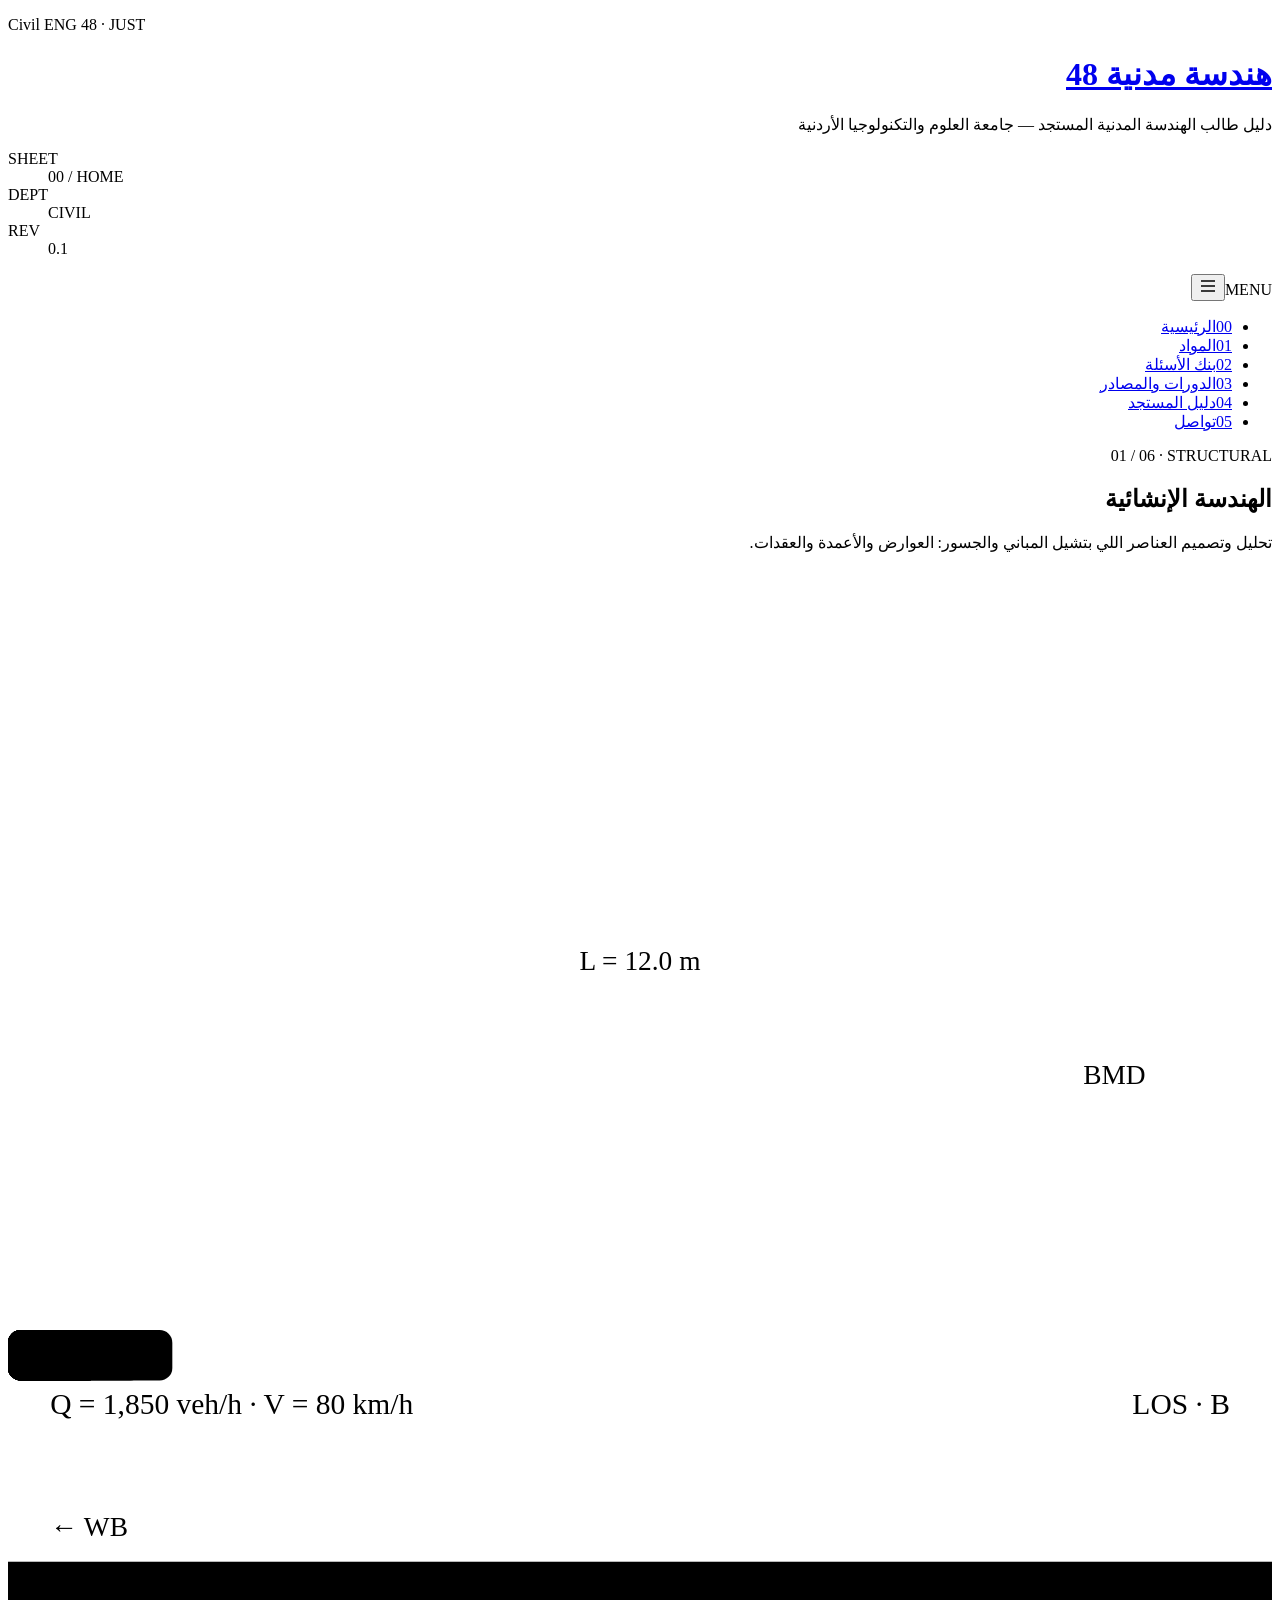
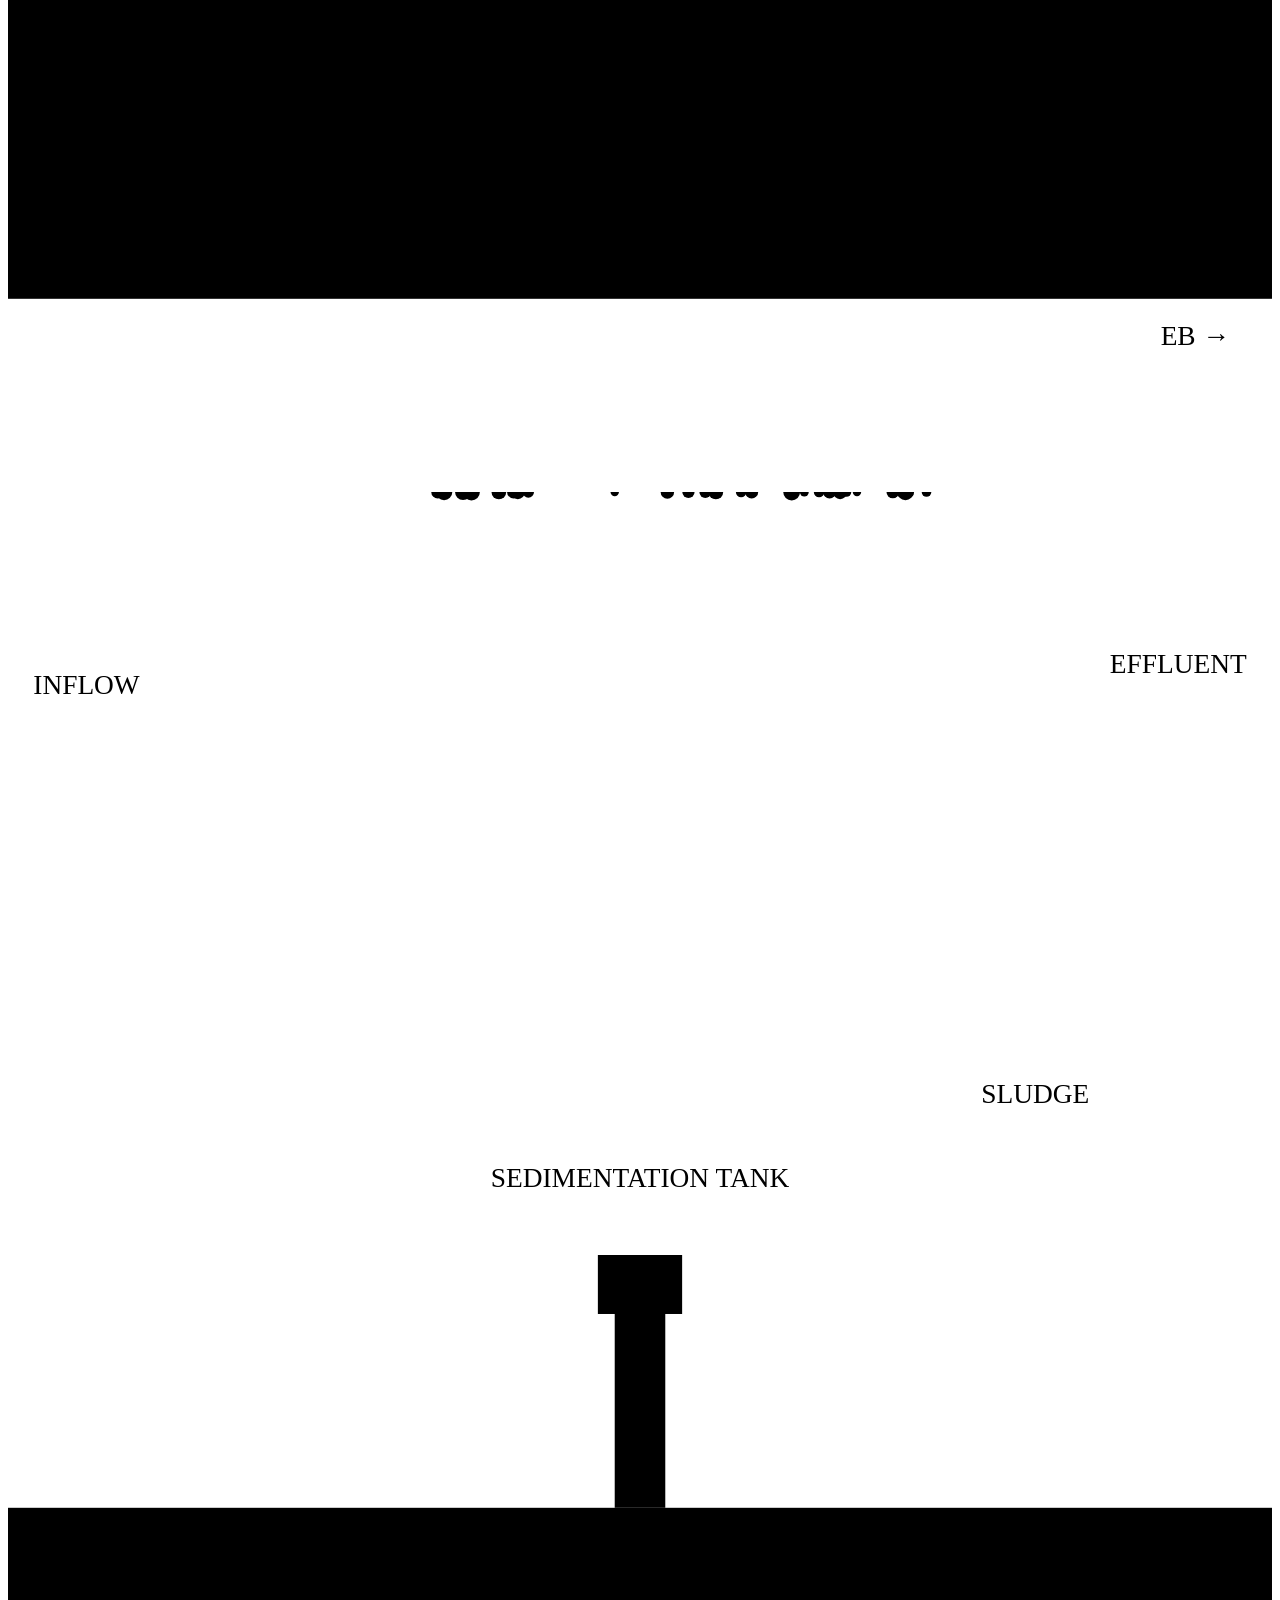
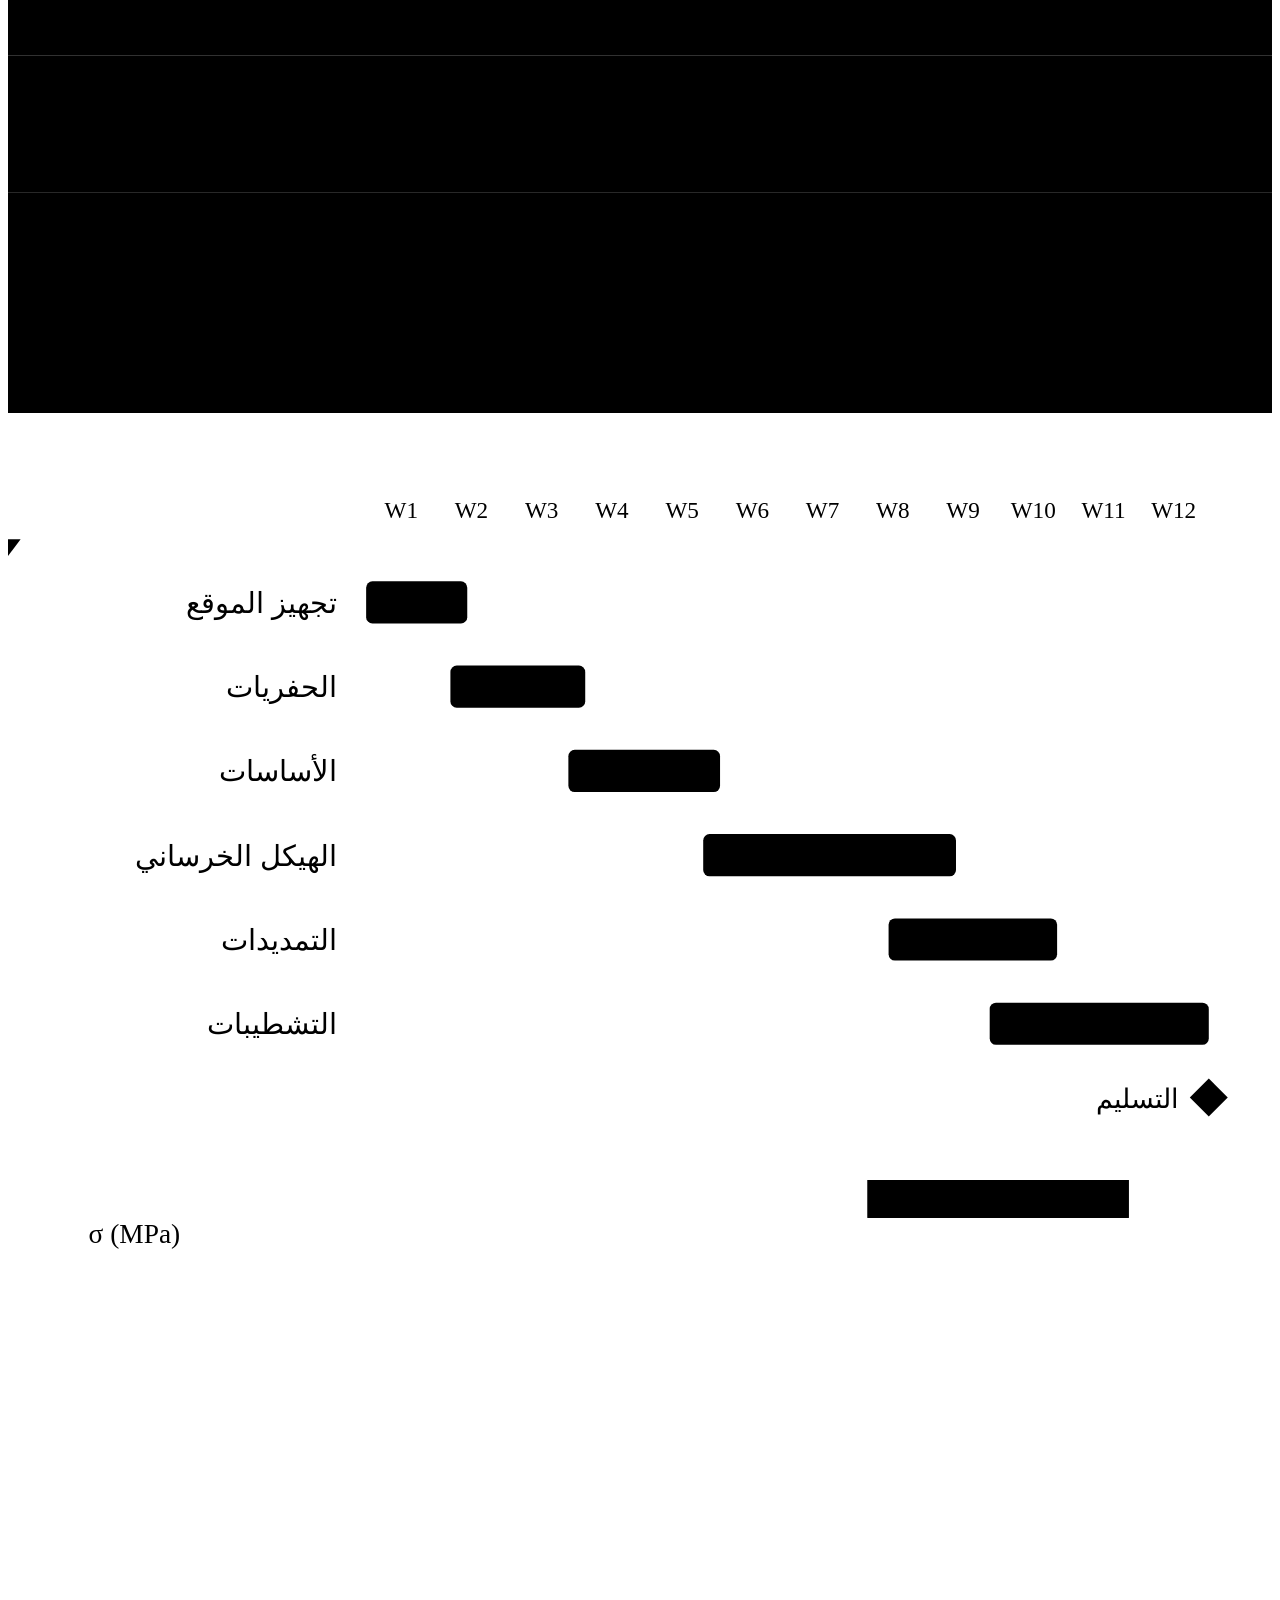
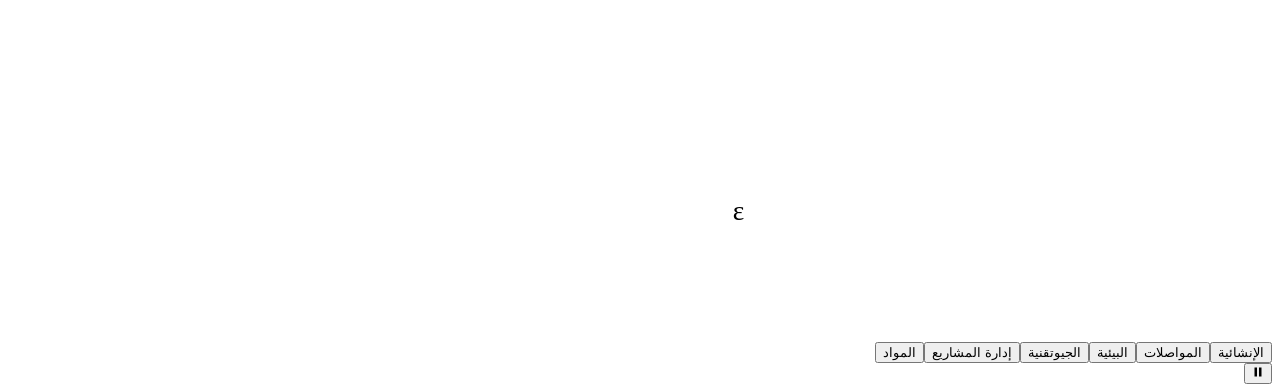
==== commit 8bf813c2: "Add files via upload" ====
--- a/index.html
+++ b/index.html
@@ -1 +1 @@
-<!DOCTYPE html><html lang="ar" dir="rtl" class="_6SVm8q_variable cjC0Ca_variable"><head><meta charSet="utf-8"/><meta name="viewport" content="width=device-width, initial-scale=1"/><link rel="preload" href="/civil-hub/_next/static/media/280fac012b00b901-s.p.3ihiqn4pviisd.woff2" as="font" crossorigin="" type="font/woff2"/><link rel="preload" href="/civil-hub/_next/static/media/3347fc7792f0b5ea-s.p.0c7ha31nuacbu.woff2" as="font" crossorigin="" type="font/woff2"/><link rel="preload" href="/civil-hub/_next/static/media/5ad8fdb5805e9b4a-s.p.0-uv4l43gdmt7.woff2" as="font" crossorigin="" type="font/woff2"/><link rel="preload" href="/civil-hub/_next/static/media/5d6231e6818a3930-s.p.2vs72h_x6qrve.woff2" as="font" crossorigin="" type="font/woff2"/><link rel="preload" href="/civil-hub/_next/static/media/84cd8d504984ae62-s.p.0iritm8hg8q1a.woff2" as="font" crossorigin="" type="font/woff2"/><link rel="preload" href="/civil-hub/_next/static/media/99e609270109b47d-s.p.40sczeszzbjw1.woff2" as="font" crossorigin="" type="font/woff2"/><link rel="preload" href="/civil-hub/_next/static/media/c9a0d344f313d307-s.p.3ik2qu-u9tgho.woff2" as="font" crossorigin="" type="font/woff2"/><link rel="preload" href="/civil-hub/_next/static/media/effe91970fc4db64-s.p.0oace-s_gkfks.woff2" as="font" crossorigin="" type="font/woff2"/><link rel="stylesheet" href="/civil-hub/_next/static/chunks/1u39nou2mesfe.css" data-precedence="next"/><link rel="preload" as="script" fetchPriority="low" href="/civil-hub/_next/static/chunks/1x6obpmlu1_c2.js"/><script src="/civil-hub/_next/static/chunks/2r4s4h5xul1n-.js" async=""></script><script src="/civil-hub/_next/static/chunks/2khxl0v1q4i6n.js" async=""></script><script src="/civil-hub/_next/static/chunks/0_ragu_qdxcca.js" async=""></script><script src="/civil-hub/_next/static/chunks/turbopack-3_k0ap6jx-yl_.js" async=""></script><script src="/civil-hub/_next/static/chunks/2sr5bknm6dc6p.js" async=""></script><script src="/civil-hub/_next/static/chunks/02abvhk8j8csz.js" async=""></script><meta name="theme-color" content="#0a1a2b"/><title>اسم المشروع | الهندسة المدنية</title><meta name="description" content="دليل طالب الهندسة المدنية المستجد — جامعة العلوم والتكنولوجيا الأردنية"/><link rel="icon" href="/civil-hub/favicon.ico?favicon.2vob68tjqpejf.ico" sizes="256x256" type="image/x-icon"/><meta name="next-size-adjust" content=""/><script src="/civil-hub/_next/static/chunks/0cz1d0mv5g_q7.js" noModule=""></script></head><body class="min-h-dvh antialiased"><div hidden=""><!--$--><!--/$--></div><header class="mx-auto max-w-6xl px-4 pt-8 pb-6 sm:pt-12"><div class="grid gap-px border border-line bg-line sm:grid-cols-[1fr_auto]"><div class="bg-ink px-5 py-6 sm:px-8 sm:py-8"><p class="font-mono text-xs tracking-[0.25em] text-cyan uppercase" dir="ltr">PROJECT NAME<!-- --> · CIVIL ENG.</p><h1 class="mt-3 text-4xl font-bold text-paper sm:text-6xl"><a class="hover:text-amber transition-colors" href="/civil-hub/">اسم المشروع</a></h1><p class="mt-3 text-base text-muted sm:text-lg">دليل طالب الهندسة المدنية المستجد<!-- --> — <!-- -->جامعة العلوم والتكنولوجيا الأردنية</p></div><dl class="grid grid-cols-3 gap-px bg-line font-mono text-[11px] sm:grid-cols-1 sm:w-44" dir="ltr"><div class="flex flex-col justify-center bg-ink px-4 py-3"><dt class="tracking-[0.2em] text-muted">SHEET</dt><dd class="mt-1 text-sm text-paper">00 / HOME</dd></div><div class="flex flex-col justify-center bg-ink px-4 py-3"><dt class="tracking-[0.2em] text-muted">DEPT</dt><dd class="mt-1 text-sm text-paper">CIVIL</dd></div><div class="flex flex-col justify-center bg-ink px-4 py-3"><dt class="tracking-[0.2em] text-muted">REV</dt><dd class="mt-1 text-sm text-amber">0.1</dd></div></dl></div></header><nav aria-label="القائمة الرئيسية" class="sticky top-0 z-40 border-y border-line bg-ink/90 backdrop-blur"><div class="mx-auto flex max-w-6xl items-center justify-between px-4 md:justify-start"><span class="py-3 font-mono text-xs tracking-[0.2em] text-muted md:hidden" dir="ltr">MENU</span><button type="button" class="flex h-10 w-10 items-center justify-center border border-line text-paper md:hidden" aria-expanded="false" aria-controls="main-menu" aria-label="فتح القائمة"><svg width="18" height="18" viewBox="0 0 18 18" aria-hidden="true"><path d="M2 4h14M2 9h14M2 14h14" stroke="currentColor" stroke-width="1.5"></path></svg></button><ul id="main-menu" class="hidden absolute inset-x-0 top-full flex-col border-b border-line bg-ink md:static md:flex md:flex-row md:border-0 md:bg-transparent"><li class="border-t border-line md:border-t-0 md:border-s md:last:border-e"><a aria-current="page" class="group relative flex items-baseline gap-2 px-4 py-3.5 text-sm transition-colors md:px-5 text-amber" href="/civil-hub/"><span class="font-mono text-[10px] text-muted group-hover:text-cyan">00</span>الرئيسية<span aria-hidden="true" class="absolute inset-x-0 bottom-0 h-0.5 bg-amber transition-transform origin-right scale-x-100"></span></a></li><li class="border-t border-line md:border-t-0 md:border-s md:last:border-e"><a class="group relative flex items-baseline gap-2 px-4 py-3.5 text-sm transition-colors md:px-5 text-paper hover:text-cyan" href="/civil-hub/courses/"><span class="font-mono text-[10px] text-muted group-hover:text-cyan">01</span>المواد<span aria-hidden="true" class="absolute inset-x-0 bottom-0 h-0.5 bg-amber transition-transform origin-right scale-x-0 group-hover:scale-x-100 group-hover:bg-cyan"></span></a></li><li class="border-t border-line md:border-t-0 md:border-s md:last:border-e"><a class="group relative flex items-baseline gap-2 px-4 py-3.5 text-sm transition-colors md:px-5 text-paper hover:text-cyan" href="/civil-hub/questions/"><span class="font-mono text-[10px] text-muted group-hover:text-cyan">02</span>بنك الأسئلة<span aria-hidden="true" class="absolute inset-x-0 bottom-0 h-0.5 bg-amber transition-transform origin-right scale-x-0 group-hover:scale-x-100 group-hover:bg-cyan"></span></a></li><li class="border-t border-line md:border-t-0 md:border-s md:last:border-e"><a class="group relative flex items-baseline gap-2 px-4 py-3.5 text-sm transition-colors md:px-5 text-paper hover:text-cyan" href="/civil-hub/resources/"><span class="font-mono text-[10px] text-muted group-hover:text-cyan">03</span>الدورات والمصادر<span aria-hidden="true" class="absolute inset-x-0 bottom-0 h-0.5 bg-amber transition-transform origin-right scale-x-0 group-hover:scale-x-100 group-hover:bg-cyan"></span></a></li><li class="border-t border-line md:border-t-0 md:border-s md:last:border-e"><a class="group relative flex items-baseline gap-2 px-4 py-3.5 text-sm transition-colors md:px-5 text-paper hover:text-cyan" href="/civil-hub/guide/"><span class="font-mono text-[10px] text-muted group-hover:text-cyan">04</span>دليل المستجد<span aria-hidden="true" class="absolute inset-x-0 bottom-0 h-0.5 bg-amber transition-transform origin-right scale-x-0 group-hover:scale-x-100 group-hover:bg-cyan"></span></a></li><li class="border-t border-line md:border-t-0 md:border-s md:last:border-e"><a class="group relative flex items-baseline gap-2 px-4 py-3.5 text-sm transition-colors md:px-5 text-paper hover:text-cyan" href="/civil-hub/contact/"><span class="font-mono text-[10px] text-muted group-hover:text-cyan">05</span>تواصل<span aria-hidden="true" class="absolute inset-x-0 bottom-0 h-0.5 bg-amber transition-transform origin-right scale-x-0 group-hover:scale-x-100 group-hover:bg-cyan"></span></a></li></ul></div></nav><main><section aria-label="فروع الهندسة المدنية" class="mx-auto max-w-6xl px-4 pt-10 pb-16 sm:pt-16"><div class="grid items-center gap-8 lg:grid-cols-[minmax(0,5fr)_minmax(0,7fr)] lg:gap-12"><div id="branch-panel" role="tabpanel" aria-labelledby="branch-tab-structural" class="min-h-[13rem] sm:min-h-[15rem]"><p class="hero-in font-mono text-xs tracking-[0.3em] text-cyan" dir="ltr" style="text-align:right">01<!-- --> / <!-- -->06<!-- --> · <!-- -->STRUCTURAL</p><h2 class="hero-in mt-4 text-4xl leading-tight font-bold text-paper sm:text-5xl lg:text-6xl" style="animation-delay:80ms">الهندسة الإنشائية</h2><p class="hero-in mt-5 max-w-md text-lg leading-relaxed text-muted" style="animation-delay:160ms">تحليل وتصميم العناصر اللي بتشيل المباني والجسور: العوارض والأعمدة والعقدات.</p></div><div class="relative aspect-[5/3] w-full"><div aria-hidden="true" class="pointer-events-none absolute inset-0 -z-10 bg-[radial-gradient(closest-side,rgb(124_196_232/0.10),transparent)]"></div><div aria-hidden="false" class="absolute inset-0 transition-all duration-700 ease-[cubic-bezier(0.2,0.7,0.2,1)] opacity-100 scale-100"><svg viewBox="0 0 600 360" class="h-full w-full" direction="ltr" aria-hidden="true"><g class="stroke-cyan" fill="none" stroke-width="1.5"><path d="M60 140l-14 22h28z"></path><path d="M540 140l-14 18h28z"></path><circle cx="532" cy="162" r="4"></circle><circle cx="548" cy="162" r="4"></circle><path d="M36 166h48M516 166h48" class="stroke-line"></path></g><path fill="none" class="stroke-cyan" stroke-width="4" stroke-linecap="round"></path><g class="fill-amber stroke-amber"><path d="M0 -86V-10" stroke-width="2.5"></path><path d="M-8 -18L0 -4L8 -18z" stroke="none"></path><text y="-94" text-anchor="middle" font-size="15" stroke="none" class="font-mono">P = 50 kN</text></g><g class="stroke-muted" stroke-width="1"><path d="M60 196H540M60 190v12M540 190v12"></path></g><text x="300" y="191" text-anchor="middle" font-size="13" class="fill-muted font-mono">L = 12.0 m</text><path d="M60 255H540" class="stroke-line"></path><path class="fill-amber/15 stroke-amber" stroke-width="1.5"></path><text x="540" y="245" text-anchor="end" font-size="13" class="fill-muted font-mono">BMD</text><text text-anchor="middle" font-size="13" class="fill-amber font-mono"></text></svg></div><div aria-hidden="true" class="absolute inset-0 transition-all duration-700 ease-[cubic-bezier(0.2,0.7,0.2,1)] pointer-events-none opacity-0 scale-[0.97]"><svg viewBox="0 0 600 360" class="h-full w-full" direction="ltr" aria-hidden="true"><rect x="0" y="110" width="600" height="160" class="fill-ink-2"></rect><path d="M0 110H600M0 270H600" class="stroke-cyan" stroke-width="2"></path><path d="M0 150H600M0 230H600" class="stroke-paper/50" stroke-width="2" stroke-dasharray="22 18"></path><path d="M0 188H600M0 192H600" class="stroke-amber" stroke-width="2"></path><g class="fill-muted font-mono" font-size="13"><text x="20" y="98">← WB</text><text x="580" y="292" text-anchor="end">EB →</text></g><g><rect width="44" height="24" rx="6" class="fill-ink stroke-cyan" stroke-width="1.8"></rect><path d="M14 4v16" class="stroke-cyan" stroke-width="1.5"></path></g><g><rect width="44" height="24" rx="6" class="fill-ink stroke-cyan" stroke-width="1.8"></rect><path d="M14 4v16" class="stroke-cyan" stroke-width="1.5"></path></g><g><rect width="78" height="24" rx="6" class="fill-ink stroke-amber" stroke-width="1.8"></rect><path d="M14 4v16" class="stroke-amber" stroke-width="1.5"></path></g><g><rect width="44" height="24" rx="6" class="fill-ink stroke-cyan" stroke-width="1.8"></rect><path d="M14 4v16" class="stroke-cyan" stroke-width="1.5"></path></g><g><rect width="44" height="24" rx="6" class="fill-ink stroke-cyan" stroke-width="1.8"></rect><path d="M30 4v16" class="stroke-cyan" stroke-width="1.5"></path></g><g><rect width="44" height="24" rx="6" class="fill-ink stroke-cyan" stroke-width="1.8"></rect><path d="M30 4v16" class="stroke-cyan" stroke-width="1.5"></path></g><g><rect width="44" height="24" rx="6" class="fill-ink stroke-cyan" stroke-width="1.8"></rect><path d="M30 4v16" class="stroke-cyan" stroke-width="1.5"></path></g><g><rect width="64" height="24" rx="6" class="fill-ink stroke-amber" stroke-width="1.8"></rect><path d="M50 4v16" class="stroke-amber" stroke-width="1.5"></path></g><g class="font-mono" font-size="14"><text x="20" y="40" class="fill-muted">Q = 1,850 veh/h · V = 80 km/h</text><text x="20" y="64" class="fill-amber"></text><text x="580" y="40" text-anchor="end" class="fill-muted">LOS · B</text></g><path d="M0 320H600" class="stroke-line" stroke-dasharray="4 6"></path></svg></div><div aria-hidden="true" class="absolute inset-0 transition-all duration-700 ease-[cubic-bezier(0.2,0.7,0.2,1)] pointer-events-none opacity-0 scale-[0.97]"><svg viewBox="0 0 600 360" class="h-full w-full" direction="ltr" aria-hidden="true"><path d="M10 108H150M10 132H150" class="stroke-cyan" stroke-width="1.5"></path><path d="M10 120H150" class="stroke-amber" stroke-width="4" stroke-dasharray="10 12" stroke-linecap="round"></path><path d="M450 98H590M450 118H590" class="stroke-cyan" stroke-width="1.5"></path><path d="M450 108H590" class="stroke-cyan" stroke-width="4" stroke-dasharray="10 12" stroke-linecap="round"></path><path class="fill-cyan/10 stroke-cyan/70" stroke-width="1.5"></path><path d="M190 98V200" class="stroke-cyan" stroke-width="1.5"></path><circle cx="395" r="3.4" class="fill-amber"></circle><circle cx="216" r="3.8" class="fill-amber"></circle><circle cx="390" r="3.1" class="fill-amber"></circle><circle cx="348" r="2.5" class="fill-amber"></circle><circle cx="385" r="2.5" class="fill-amber"></circle><circle cx="331" r="2.8" class="fill-amber"></circle><circle cx="436" r="2.3" class="fill-amber"></circle><circle cx="420" r="3" class="fill-amber"></circle><circle cx="396" r="2.3" class="fill-amber"></circle><circle cx="427" r="3.1" class="fill-amber"></circle><circle cx="378" r="2.1" class="fill-amber"></circle><circle cx="353" r="3.1" class="fill-amber"></circle><circle cx="242" r="3.4" class="fill-amber"></circle><circle cx="424" r="2.5" class="fill-amber"></circle><circle cx="220" r="4" class="fill-amber"></circle><circle cx="398" r="2.3" class="fill-amber"></circle><circle cx="233" r="3.5" class="fill-amber"></circle><circle cx="207" r="3.9" class="fill-amber"></circle><circle cx="426" r="3.9" class="fill-amber"></circle><circle cx="240" r="3.1" class="fill-amber"></circle><circle cx="372" r="4" class="fill-amber"></circle><circle cx="217" r="2.3" class="fill-amber"></circle><circle cx="288" r="2" class="fill-amber"></circle><circle cx="403" r="2" class="fill-amber"></circle><circle cx="247" r="2.7" class="fill-amber"></circle><circle cx="323" r="2.9" class="fill-amber"></circle><circle cx="336" r="3.5" class="fill-amber"></circle><circle cx="313" r="3.2" class="fill-amber"></circle><circle cx="204" r="3.1" class="fill-amber"></circle><circle cx="204" r="2.2" class="fill-amber"></circle><rect x="151" width="298" class="fill-amber/30"></rect><path d="M150 90V300H450V90" fill="none" class="stroke-cyan" stroke-width="2.5"></path><g class="fill-muted font-mono" font-size="13"><text x="12" y="96">INFLOW</text><text x="588" y="86" text-anchor="end">EFFLUENT</text><text x="300" y="330" text-anchor="middle">SEDIMENTATION TANK</text><text x="462" y="290" class="fill-amber">SLUDGE</text></g></svg></div><div aria-hidden="true" class="absolute inset-0 transition-all duration-700 ease-[cubic-bezier(0.2,0.7,0.2,1)] pointer-events-none opacity-0 scale-[0.97]"><svg viewBox="0 0 600 360" class="h-full w-full" direction="ltr" aria-hidden="true"><defs><pattern id="geo-clay" width="24" height="12" patternUnits="userSpaceOnUse"><path d="M2 6h12" class="stroke-amber/40"></path></pattern><pattern id="geo-sand" width="10" height="10" patternUnits="userSpaceOnUse"><circle cx="3" cy="3" r="1.2" class="fill-cyan/40"></circle><circle cx="8" cy="8" r="0.8" class="fill-cyan/30"></circle></pattern><pattern id="geo-rock" width="18" height="18" patternUnits="userSpaceOnUse"><path d="M0 18L18 0M-4 4L4 -4M14 22L22 14" class="stroke-muted/40"></path></pattern></defs><rect x="0" y="120" width="600" height="70" class="fill-amber/[0.06]"></rect><rect x="0" y="120" width="600" height="70" fill="url(#geo-clay)"></rect><rect x="0" y="190" width="600" height="65" class="fill-cyan/[0.05]"></rect><rect x="0" y="190" width="600" height="65" fill="url(#geo-sand)"></rect><rect x="0" y="255" width="600" height="105" class="fill-muted/[0.08]"></rect><rect x="0" y="255" width="600" height="105" fill="url(#geo-rock)"></rect><path d="M0 120H600" class="stroke-cyan" stroke-width="2"></path><path d="M0 190H600M0 255H600" class="stroke-line" stroke-width="1.5" stroke-dasharray="6 6"></path><path d="M276 8V118M324 8V118M270 8H330" class="stroke-cyan" stroke-width="2"></path><path d="M276 118L240 118M324 118L360 118" class="stroke-line" stroke-width="2"></path><rect x="288" width="24" height="120" class="fill-ink-2 stroke-cyan" stroke-width="2"></rect><rect x="280" width="40" height="28" class="fill-amber"></rect><g class="fill-muted font-mono" font-size="13"><text x="16" y="160">CLAY</text><text x="16" y="226">SAND</text><text x="16" y="300">ROCK</text></g><g class="fill-amber font-mono" font-size="14"><text x="584" y="40" text-anchor="end"></text><text x="584" y="64" text-anchor="end"></text></g></svg></div><div aria-hidden="true" class="absolute inset-0 transition-all duration-700 ease-[cubic-bezier(0.2,0.7,0.2,1)] pointer-events-none opacity-0 scale-[0.97]"><svg viewBox="0 0 600 360" class="h-full w-full" direction="ltr" aria-hidden="true"><g><path d="M170 56V320" class="stroke-line/60"></path><text x="186.66666666666666" y="48" text-anchor="middle" font-size="11" class="fill-muted font-mono">W<!-- -->1</text></g><g><path d="M203.33333333333334 56V320" class="stroke-line/60"></path><text x="220" y="48" text-anchor="middle" font-size="11" class="fill-muted font-mono">W<!-- -->2</text></g><g><path d="M236.66666666666669 56V320" class="stroke-line/60"></path><text x="253.33333333333334" y="48" text-anchor="middle" font-size="11" class="fill-muted font-mono">W<!-- -->3</text></g><g><path d="M270 56V320" class="stroke-line/60"></path><text x="286.6666666666667" y="48" text-anchor="middle" font-size="11" class="fill-muted font-mono">W<!-- -->4</text></g><g><path d="M303.33333333333337 56V320" class="stroke-line/60"></path><text x="320.00000000000006" y="48" text-anchor="middle" font-size="11" class="fill-muted font-mono">W<!-- -->5</text></g><g><path d="M336.66666666666663 56V320" class="stroke-line/60"></path><text x="353.3333333333333" y="48" text-anchor="middle" font-size="11" class="fill-muted font-mono">W<!-- -->6</text></g><g><path d="M370 56V320" class="stroke-line/60"></path><text x="386.6666666666667" y="48" text-anchor="middle" font-size="11" class="fill-muted font-mono">W<!-- -->7</text></g><g><path d="M403.33333333333337 56V320" class="stroke-line/60"></path><text x="420.00000000000006" y="48" text-anchor="middle" font-size="11" class="fill-muted font-mono">W<!-- -->8</text></g><g><path d="M436.6666666666667 56V320" class="stroke-line/60"></path><text x="453.33333333333337" y="48" text-anchor="middle" font-size="11" class="fill-muted font-mono">W<!-- -->9</text></g><g><path d="M470 56V320" class="stroke-line/60"></path><text x="486.6666666666667" y="48" text-anchor="middle" font-size="11" class="fill-muted font-mono">W<!-- -->10</text></g><g><path d="M503.3333333333333 56V320" class="stroke-line/60"></path><text x="520" y="48" text-anchor="middle" font-size="11" class="fill-muted font-mono">W<!-- -->11</text></g><g><path d="M536.6666666666667 56V320" class="stroke-line/60"></path><text x="553.3333333333334" y="48" text-anchor="middle" font-size="11" class="fill-muted font-mono">W<!-- -->12</text></g><g><path d="M570 56V320" class="stroke-line/60"></path></g><g><text x="156" y="93" text-anchor="end" font-size="14" class="fill-paper">تجهيز الموقع</text><rect x="170" y="78" width="48" height="20" rx="3" class="fill-ink-2 stroke-cyan/70"></rect><rect x="170" y="78" height="20" rx="3" class="fill-cyan/60"></rect><path d="M218 88h6V128H210" fill="none" class="stroke-muted/50" stroke-dasharray="3 3"></path></g><g><text x="156" y="133" text-anchor="end" font-size="14" class="fill-paper">الحفريات</text><rect x="210" y="118" width="64" height="20" rx="3" class="fill-ink-2 stroke-cyan/70"></rect><rect x="210" y="118" height="20" rx="3" class="fill-cyan/60"></rect><path d="M274 128h6V168H266" fill="none" class="stroke-muted/50" stroke-dasharray="3 3"></path></g><g><text x="156" y="173" text-anchor="end" font-size="14" class="fill-paper">الأساسات</text><rect x="266" y="158" width="72" height="20" rx="3" class="fill-ink-2 stroke-cyan/70"></rect><rect x="266" y="158" height="20" rx="3" class="fill-cyan/60"></rect><path d="M338 168h6V208H330" fill="none" class="stroke-muted/50" stroke-dasharray="3 3"></path></g><g><text x="156" y="213" text-anchor="end" font-size="14" class="fill-paper">الهيكل الخرساني</text><rect x="330" y="198" width="120" height="20" rx="3" class="fill-ink-2 stroke-cyan/70"></rect><rect x="330" y="198" height="20" rx="3" class="fill-cyan/60"></rect><path d="M450 208h6V248H418" fill="none" class="stroke-muted/50" stroke-dasharray="3 3"></path></g><g><text x="156" y="253" text-anchor="end" font-size="14" class="fill-paper">التمديدات</text><rect x="418" y="238" width="80" height="20" rx="3" class="fill-ink-2 stroke-cyan/70"></rect><rect x="418" y="238" height="20" rx="3" class="fill-cyan/60"></rect><path d="M498 248h6V288H466" fill="none" class="stroke-muted/50" stroke-dasharray="3 3"></path></g><g><text x="156" y="293" text-anchor="end" font-size="14" class="fill-paper">التشطيبات</text><rect x="466" y="278" width="104" height="20" rx="3" class="fill-ink-2 stroke-cyan/70"></rect><rect x="466" y="278" height="20" rx="3" class="fill-cyan/60"></rect></g><path d="M570 314l9 9-9 9-9-9z" class="fill-ink stroke-amber" stroke-width="1.5"></path><text x="556" y="328" text-anchor="end" font-size="13" class="fill-muted">التسليم</text><g><path d="M0 58V306" class="stroke-amber" stroke-width="2"></path><path d="M-6 58h12l-6 8z" class="fill-amber"></path></g><text x="20" y="30" font-size="14" class="fill-amber font-mono"></text></svg></div><div aria-hidden="true" class="absolute inset-0 transition-all duration-700 ease-[cubic-bezier(0.2,0.7,0.2,1)] pointer-events-none opacity-0 scale-[0.97]"><svg viewBox="0 0 600 360" class="h-full w-full" direction="ltr" aria-hidden="true"><path d="M60 237.5H330" class="stroke-line/50"></path><path d="M60 175H330" class="stroke-line/50"></path><path d="M60 112.5H330" class="stroke-line/50"></path><path d="M60 50H330" class="stroke-line/50"></path><path d="M60 40V300H340" fill="none" class="stroke-muted" stroke-width="1.5"></path><g class="fill-muted font-mono" font-size="13"><text x="60" y="30" text-anchor="middle">σ (MPa)</text><text x="344" y="304">ε</text></g><path fill="none" class="stroke-amber" stroke-width="3" stroke-linejoin="round"></path><g opacity="0"><path d="M60 145H100.5" class="stroke-cyan/60" stroke-dasharray="4 4"></path><text x="52" y="149" text-anchor="end" font-size="13" class="fill-cyan font-mono">fy</text></g><g opacity="0"><path d="M60 50H276" class="stroke-cyan/60" stroke-dasharray="4 4"></path><text x="52" y="54" text-anchor="end" font-size="13" class="fill-cyan font-mono">fu</text></g><g opacity="0" class="stroke-amber" stroke-width="2.5"><path d="M323 118l14 14m0 -14l-14 14"></path></g><path d="M408 14V346M532 14V346" class="stroke-line" stroke-width="3"></path><rect x="408" width="124" height="18" class="fill-ink-2 stroke-cyan" stroke-width="1.5"></rect><rect x="408" width="124" height="18" class="fill-ink-2 stroke-cyan" stroke-width="1.5"></rect><path class="fill-cyan/10 stroke-cyan" stroke-width="2" stroke-linejoin="round"></path><path class="fill-cyan/10 stroke-cyan" stroke-width="2" stroke-linejoin="round"></path><text x="588" y="30" text-anchor="end" font-size="14" class="fill-amber font-mono"></text></svg></div></div></div><div class="mt-10 flex items-end gap-4 border-t border-line pt-5"><div role="tablist" aria-label="اختر الفرع" class="grid flex-1 grid-cols-3 gap-x-4 gap-y-5 sm:grid-cols-6"><button id="branch-tab-structural" type="button" role="tab" aria-selected="true" aria-controls="branch-panel" tabindex="0" class="group text-start text-sm transition-colors text-paper"><span class="block pb-2">الإنشائية</span><span class="relative block h-0.5 overflow-hidden bg-line"><span class="absolute inset-0 origin-right bg-amber" style="animation:hero-progress 7000ms linear both"></span></span></button><button id="branch-tab-transport" type="button" role="tab" aria-selected="false" aria-controls="branch-panel" tabindex="-1" class="group text-start text-sm transition-colors text-muted hover:text-paper"><span class="block pb-2">المواصلات</span><span class="relative block h-0.5 overflow-hidden bg-line"></span></button><button id="branch-tab-environmental" type="button" role="tab" aria-selected="false" aria-controls="branch-panel" tabindex="-1" class="group text-start text-sm transition-colors text-muted hover:text-paper"><span class="block pb-2">البيئية</span><span class="relative block h-0.5 overflow-hidden bg-line"></span></button><button id="branch-tab-geotech" type="button" role="tab" aria-selected="false" aria-controls="branch-panel" tabindex="-1" class="group text-start text-sm transition-colors text-muted hover:text-paper"><span class="block pb-2">الجيوتقنية</span><span class="relative block h-0.5 overflow-hidden bg-line"></span></button><button id="branch-tab-management" type="button" role="tab" aria-selected="false" aria-controls="branch-panel" tabindex="-1" class="group text-start text-sm transition-colors text-muted hover:text-paper"><span class="block pb-2">إدارة المشاريع</span><span class="relative block h-0.5 overflow-hidden bg-line"></span></button><button id="branch-tab-materials" type="button" role="tab" aria-selected="false" aria-controls="branch-panel" tabindex="-1" class="group text-start text-sm transition-colors text-muted hover:text-paper"><span class="block pb-2">المواد</span><span class="relative block h-0.5 overflow-hidden bg-line"></span></button></div><button type="button" aria-label="إيقاف العرض" class="flex h-9 w-9 shrink-0 items-center justify-center rounded-full border border-line text-paper transition-colors hover:border-amber hover:text-amber"><svg width="12" height="12" viewBox="0 0 12 12" aria-hidden="true" class="fill-current"><path d="M2.5 1.5h2.5v9H2.5zM7 1.5h2.5v9H7z"></path></svg></button></div></section><!--$--><!--/$--></main><script id="_R_">(globalThis["TURBOPACK"] || (globalThis["TURBOPACK"] = [])).push({"otherChunks":["static/chunks/1x6obpmlu1_c2.js","static/chunks/2r4s4h5xul1n-.js","static/chunks/2khxl0v1q4i6n.js","static/chunks/0_ragu_qdxcca.js"],"runtimeModuleIds":[94553]});</script><script src="/civil-hub/_next/static/chunks/1x6obpmlu1_c2.js" async=""></script><script>(self.__next_f=self.__next_f||[]).push([0])</script><script>self.__next_f.push([1,"1:\"$Sreact.fragment\"\n2:\"/civil-hub/_next/static/chunks/2sr5bknm6dc6p.js\"\n3:I[22016,[\"$2\"],\"\"]\n4:I[68333,[\"$2\"],\"SheetLabel\"]\n5:I[19449,[\"$2\"],\"NavBar\"]\n6:I[39756,[\"$2\"],\"default\"]\n7:I[37457,[\"$2\"],\"default\"]\n9:\"/civil-hub/_next/static/chunks/02abvhk8j8csz.js\"\na:I[15228,[\"$2\",\"$9\"],\"HeroBranches\"]\nb:I[97367,[\"$2\"],\"OutletBoundary\"]\nc:\"$Sreact.suspense\"\ne:\"ViewportBoundary\"\nf:I[97367,[\"$2\"],\"$e\"]\n11:\"MetadataBoundary\"\n12:I[97367,[\"$2\"],\"$11\"]\n14:I[68027,[\"$2\"],\"default\",1]\n:HL[\"/civil-hub/_next/static/chunks/1u39nou2mesfe.css\",\"style\"]\n:HL[\"/civil-hub/_next/static/media/280fac012b00b901-s.p.3ihiqn4pviisd.woff2\",\"font\",{\"crossOrigin\":\"\",\"type\":\"font/woff2\"}]\n:HL[\"/civil-hub/_next/static/media/3347fc7792f0b5ea-s.p.0c7ha31nuacbu.woff2\",\"font\",{\"crossOrigin\":\"\",\"type\":\"font/woff2\"}]\n:HL[\"/civil-hub/_next/static/media/5ad8fdb5805e9b4a-s.p.0-uv4l43gdmt7.woff2\",\"font\",{\"crossOrigin\":\"\",\"type\":\"font/woff2\"}]\n:HL[\"/civil-hub/_next/static/media/5d6231e6818a3930-s.p.2vs72h_x6qrve.woff2\",\"font\",{\"crossOrigin\":\"\",\"type\":\"font/woff2\"}]\n:HL[\"/civil-hub/_next/static/media/84cd8d504984ae62-s.p.0iritm8hg8q1a.woff2\",\"font\",{\"crossOrigin\":\"\",\"type\":\"font/woff2\"}]\n:HL[\"/civil-hub/_next/static/media/99e609270109b47d-s.p.40sczeszzbjw1.woff2\",\"font\",{\"crossOrigin\":\"\",\"type\":\"font/woff2\"}]\n:HL[\"/civil-hub/_next/static/media/c9a0d344f313d307-s.p.3ik2qu-u9tgho.woff2\",\"font\",{\"crossOrigin\":\"\",\"type\":\"font/woff2\"}]\n:HL[\"/civil-hub/_next/static/media/effe91970fc4db64-s.p.0oace-s_gkfks.woff2\",\"font\",{\"crossOrigin\":\"\",\"type\":\"font/woff2\"}]\n8:[[\"children\",{\"s\":\"__PAGE__\",\"h\":512,\"d\":{\"r\":[\"$\",\"$1\",\"c\",{\"children\":[[\"$\",\"$La\",null,{}],[[\"$\",\"script\",\"script-0\",{\"src\":\"/civil-hub/_next/static/chunks/02abvhk8j8csz.js\",\"async\":true,\"nonce\":\"$undefined\"}]],[\"$\",\"$Lb\",null,{\"children\":[\"$\",\"$c\",null,{\"name\":\"Next.MetadataOutlet\",\"children\":\"$@d\"}]}]]}],\"p\":false,\"v\":null}}]]\n0:{\"P\":null,\"c\":[\"\",\"\"],\"q\":\"\",\"i\":false,\"t\":{\"t\":{\"s\":\"\",\"h\":528,\"d\":{\"r\":[\"$\",\"$1\",\"c\",{\"children\":[[[\"$\",\"link\",\"0\",{\"rel\":\"stylesheet\",\"href\":\"/civil-hub/_next/static/chunks/1u39nou2mesfe.css\",\"precedence\":\"next\",\"crossOrigin\":\"$undefined\",\"nonce\":\"$undefined\"}],[\"$\",\"script\",\"script-0\",{\"src\":\"/civil-hub/_next/static/chunks/2sr5bknm6dc6p.js\",\"async\":true,\"nonce\":\"$undefined\"}]],[\"$\",\"html\",null,{\"lang\":\"ar\",\"dir\":\"rtl\",\"className\":\"_6SVm8q_variable cjC0Ca_variable\",\"children\":[\"$\",\"body\",null,{\"className\":\"min-h-dvh antialiased\",\"children\":[[\"$\",\"header\",null,{\"className\":\"mx-auto max-w-6xl px-4 pt-8 pb-6 sm:pt-12\",\"children\":[\"$\",\"div\",null,{\"className\":\"grid gap-px border border-line bg-line sm:grid-cols-[1fr_auto]\",\"children\":[[\"$\",\"div\",null,{\"className\":\"bg-ink px-5 py-6 sm:px-8 sm:py-8\",\"children\":[[\"$\",\"p\",null,{\"className\":\"font-mono text-xs tracking-[0.25em] text-cyan uppercase\",\"dir\":\"ltr\",\"children\":[\"PROJECT NAME\",\" · CIVIL ENG.\"]}],[\"$\",\"h1\",null,{\"className\":\"mt-3 text-4xl font-bold text-paper sm:text-6xl\",\"children\":[\"$\",\"$L3\",null,{\"href\":\"/\",\"className\":\"hover:text-amber transition-colors\",\"children\":\"اسم المشروع\"}]}],[\"$\",\"p\",null,{\"className\":\"mt-3 text-base text-muted sm:text-lg\",\"children\":[\"دليل طالب الهندسة المدنية المستجد\",\" — \",\"جامعة العلوم والتكنولوجيا الأردنية\"]}]]}],[\"$\",\"dl\",null,{\"className\":\"grid grid-cols-3 gap-px bg-line font-mono text-[11px] sm:grid-cols-1 sm:w-44\",\"dir\":\"ltr\",\"children\":[[\"$\",\"div\",null,{\"className\":\"flex flex-col justify-center bg-ink px-4 py-3\",\"children\":[[\"$\",\"dt\",null,{\"className\":\"tracking-[0.2em] text-muted\",\"children\":\"SHEET\"}],[\"$\",\"dd\",null,{\"className\":\"mt-1 text-sm text-paper\",\"children\":[\"$\",\"$L4\",null,{}]}]]}],[\"$\",\"div\",null,{\"className\":\"flex flex-col justify-center bg-ink px-4 py-3\",\"children\":[[\"$\",\"dt\",null,{\"className\":\"tracking-[0.2em] text-muted\",\"children\":\"DEPT\"}],[\"$\",\"dd\",null,{\"className\":\"mt-1 text-sm text-paper\",\"children\":\"CIVIL\"}]]}],[\"$\",\"div\",null,{\"className\":\"flex flex-col justify-center bg-ink px-4 py-3\",\"children\":[[\"$\",\"dt\",null,{\"className\":\"tracking-[0.2em] text-muted\",\"children\":\"REV\"}],[\"$\",\"dd\",null,{\"className\":\"mt-1 text-sm text-amber\",\"children\":\"0.1\"}]]}]]}]]}]}],[\"$\",\"$L5\",null,{}],[\"$\",\"main\",null,{\"children\":[\"$\",\"$L6\",null,{\"parallelRouterKey\":\"children\",\"error\":\"$undefined\",\"errorStyles\":\"$undefined\",\"errorScripts\":\"$undefined\",\"template\":[\"$\",\"$L7\",null,{}],\"templateStyles\":\"$undefined\",\"templateScripts\":\"$undefined\",\"notFound\":[[\"$\",\"section\",null,{\"className\":\"mx-auto max-w-6xl px-4 py-20 text-center\",\"children\":[[\"$\",\"p\",null,{\"className\":\"font-mono text-xs tracking-[0.3em] text-amber\",\"dir\":\"ltr\",\"children\":\"UNDER CONSTRUCTION\"}],[\"$\",\"h2\",null,{\"className\":\"mt-4 text-3xl font-bold\",\"children\":\"هاي الصفحة قيد الإنشاء\"}],[\"$\",\"p\",null,{\"className\":\"mt-3 text-muted\",\"children\":\"رح نضيفها قريباً.\"}],[\"$\",\"$L3\",null,{\"href\":\"/\",\"className\":\"mt-8 inline-block border border-line px-5 py-2.5 text-sm hover:border-amber hover:text-amber transition-colors\",\"children\":\"الرجوع للرئيسية\"}]]}],[]],\"forbidden\":\"$undefined\",\"unauthorized\":\"$undefined\"}]}]]}]}]]}],\"p\":false,\"v\":null},\"c\":\"$Q8\"},\"h\":{\"r\":[\"$\",\"$1\",\"h\",{\"children\":[null,[\"$\",\"$Lf\",null,{\"children\":\"$L10\"}],[\"$\",\"$L12\",null,{\"children\":[[\"$\",\"div\",null,{\"hidden\":true,\"children\":[\"$\",\"$c\",null,{\"name\":\"Next.Metadata\",\"children\":\"$L13\"}]}],null]}],[\"$\",\"meta\",null,{\"name\":\"next-size-adjust\",\"content\":\"\"}]]}],\"p\":false,\"v\":null}},\"m\":\"$undefined\",\"G\":[\"$14\",[[\"$\",\"link\",\"0\",{\"rel\":\"stylesheet\",\"href\":\"/civil-hub/_next/static/chunks/1u39nou2mesfe.css\",\"precedence\":\"next\",\"crossOrigin\":\"$undefined\",\"nonce\":\"$undefined\"}]]],\"S\":true,\"r\":\"$undefined\",\"s\":\"$undefined\",\"a\":\"$undefined\",\"l\":\"$undefined\",\"p\":\"$undefined\",\"d\":\"$undefined\",\"b\":\"q-_OUsQcxXpiZkwd7H7Mm\"}\n10:[[\"$\",\"meta\",\"0\",{\"charSet\":\"utf-8\"}],[\"$\",\"meta\",\"1\",{\"name\":\"viewport\",\"content\":\"width=device-width, initial-scale=1\"}],[\"$\",\"meta\",\"2\",{\"name\":\"theme-color\",\"content\":\"#0a1a2b\"}]]\n15:I[27201,[\"$2\"],\"IconMark\"]\nd:null\n13:[[\"$\",\"title\",\"0\",{\"children\":\"اسم المشروع | الهندسة المدنية\"}],[\"$\",\"meta\",\"1\",{\"name\":\"description\",\"content\":\"دليل طالب الهندسة المدنية المستجد — جامعة العلوم والتكنولوجيا الأردنية\"}],[\"$\",\"link\",\"2\",{\"rel\":\"icon\",\"href\":\"/civil-hub/favicon.ico?favicon.2vob68tjqpejf.ico\",\"sizes\":\"256x256\",\"type\":\"image/x-icon\"}],[\"$\",\"$L15\",\"3\",{}]]\n"])</script></body></html>+<!DOCTYPE html><html lang="ar" dir="rtl" class="_6SVm8q_variable cjC0Ca_variable"><head><meta charSet="utf-8"/><meta name="viewport" content="width=device-width, initial-scale=1"/><link rel="preload" href="/civil-hub/_next/static/media/280fac012b00b901-s.p.3ihiqn4pviisd.woff2" as="font" crossorigin="" type="font/woff2"/><link rel="preload" href="/civil-hub/_next/static/media/3347fc7792f0b5ea-s.p.0c7ha31nuacbu.woff2" as="font" crossorigin="" type="font/woff2"/><link rel="preload" href="/civil-hub/_next/static/media/5ad8fdb5805e9b4a-s.p.0-uv4l43gdmt7.woff2" as="font" crossorigin="" type="font/woff2"/><link rel="preload" href="/civil-hub/_next/static/media/5d6231e6818a3930-s.p.2vs72h_x6qrve.woff2" as="font" crossorigin="" type="font/woff2"/><link rel="preload" href="/civil-hub/_next/static/media/84cd8d504984ae62-s.p.0iritm8hg8q1a.woff2" as="font" crossorigin="" type="font/woff2"/><link rel="preload" href="/civil-hub/_next/static/media/99e609270109b47d-s.p.40sczeszzbjw1.woff2" as="font" crossorigin="" type="font/woff2"/><link rel="preload" href="/civil-hub/_next/static/media/c9a0d344f313d307-s.p.3ik2qu-u9tgho.woff2" as="font" crossorigin="" type="font/woff2"/><link rel="preload" href="/civil-hub/_next/static/media/effe91970fc4db64-s.p.0oace-s_gkfks.woff2" as="font" crossorigin="" type="font/woff2"/><link rel="stylesheet" href="/civil-hub/_next/static/chunks/3ohjeaoru8jo2.css" data-precedence="next"/><link rel="preload" as="script" fetchPriority="low" href="/civil-hub/_next/static/chunks/1x6obpmlu1_c2.js"/><script src="/civil-hub/_next/static/chunks/2r4s4h5xul1n-.js" async=""></script><script src="/civil-hub/_next/static/chunks/2khxl0v1q4i6n.js" async=""></script><script src="/civil-hub/_next/static/chunks/0_ragu_qdxcca.js" async=""></script><script src="/civil-hub/_next/static/chunks/turbopack-3_k0ap6jx-yl_.js" async=""></script><script src="/civil-hub/_next/static/chunks/2jm77aendpi-x.js" async=""></script><script src="/civil-hub/_next/static/chunks/10w35z1ysdje3.js" async=""></script><meta name="theme-color" content="#0a1a2b"/><title>هندسة مدنية 48 | الهندسة المدنية</title><meta name="description" content="دليل طالب الهندسة المدنية المستجد — جامعة العلوم والتكنولوجيا الأردنية"/><link rel="icon" href="/civil-hub/favicon.ico?favicon.2vob68tjqpejf.ico" sizes="256x256" type="image/x-icon"/><meta name="next-size-adjust" content=""/><script src="/civil-hub/_next/static/chunks/0cz1d0mv5g_q7.js" noModule=""></script></head><body class="min-h-dvh antialiased"><div hidden=""><!--$--><!--/$--></div><header class="mx-auto max-w-6xl px-4 pt-8 pb-6 sm:pt-12"><div class="grid gap-px border border-line bg-line sm:grid-cols-[1fr_auto]"><div class="bg-ink px-5 py-6 sm:px-8 sm:py-8"><p class="font-mono text-xs tracking-[0.25em] text-cyan uppercase" dir="ltr">Civil ENG 48<!-- --> · JUST</p><h1 class="mt-3 text-4xl font-bold text-paper sm:text-6xl"><a class="hover:text-amber transition-colors" href="/civil-hub/">هندسة مدنية 48</a></h1><p class="mt-3 text-base text-muted sm:text-lg">دليل طالب الهندسة المدنية المستجد<!-- --> — <!-- -->جامعة العلوم والتكنولوجيا الأردنية</p></div><dl class="grid grid-cols-3 gap-px bg-line font-mono text-[11px] sm:grid-cols-1 sm:w-44" dir="ltr"><div class="flex flex-col justify-center bg-ink px-4 py-3"><dt class="tracking-[0.2em] text-muted">SHEET</dt><dd class="mt-1 text-sm text-paper">00 / HOME</dd></div><div class="flex flex-col justify-center bg-ink px-4 py-3"><dt class="tracking-[0.2em] text-muted">DEPT</dt><dd class="mt-1 text-sm text-paper">CIVIL</dd></div><div class="flex flex-col justify-center bg-ink px-4 py-3"><dt class="tracking-[0.2em] text-muted">REV</dt><dd class="mt-1 text-sm text-amber">0.1</dd></div></dl></div></header><nav aria-label="القائمة الرئيسية" class="sticky top-0 z-40 border-y border-line bg-ink/95"><div class="mx-auto flex max-w-6xl items-center justify-between px-4 md:justify-start"><span class="py-3 font-mono text-xs tracking-[0.2em] text-muted md:hidden" dir="ltr">MENU</span><button type="button" class="flex h-10 w-10 items-center justify-center border border-line text-paper md:hidden" aria-expanded="false" aria-controls="main-menu" aria-label="فتح القائمة"><svg width="18" height="18" viewBox="0 0 18 18" aria-hidden="true"><path d="M2 4h14M2 9h14M2 14h14" stroke="currentColor" stroke-width="1.5"></path></svg></button><ul id="main-menu" class="hidden absolute inset-x-0 top-full flex-col border-b border-line bg-ink md:static md:flex md:flex-row md:border-0 md:bg-transparent"><li class="border-t border-line md:border-t-0 md:border-s md:last:border-e"><a aria-current="page" class="group relative flex items-baseline gap-2 px-4 py-3.5 text-sm transition-colors md:px-5 text-amber" href="/civil-hub/"><span class="font-mono text-[10px] text-muted group-hover:text-cyan">00</span>الرئيسية<span aria-hidden="true" class="absolute inset-x-0 bottom-0 h-0.5 bg-amber transition-transform origin-right scale-x-100"></span></a></li><li class="border-t border-line md:border-t-0 md:border-s md:last:border-e"><a class="group relative flex items-baseline gap-2 px-4 py-3.5 text-sm transition-colors md:px-5 text-paper hover:text-cyan" href="/civil-hub/courses/"><span class="font-mono text-[10px] text-muted group-hover:text-cyan">01</span>المواد<span aria-hidden="true" class="absolute inset-x-0 bottom-0 h-0.5 bg-amber transition-transform origin-right scale-x-0 group-hover:scale-x-100 group-hover:bg-cyan"></span></a></li><li class="border-t border-line md:border-t-0 md:border-s md:last:border-e"><a class="group relative flex items-baseline gap-2 px-4 py-3.5 text-sm transition-colors md:px-5 text-paper hover:text-cyan" href="/civil-hub/questions/"><span class="font-mono text-[10px] text-muted group-hover:text-cyan">02</span>بنك الأسئلة<span aria-hidden="true" class="absolute inset-x-0 bottom-0 h-0.5 bg-amber transition-transform origin-right scale-x-0 group-hover:scale-x-100 group-hover:bg-cyan"></span></a></li><li class="border-t border-line md:border-t-0 md:border-s md:last:border-e"><a class="group relative flex items-baseline gap-2 px-4 py-3.5 text-sm transition-colors md:px-5 text-paper hover:text-cyan" href="/civil-hub/resources/"><span class="font-mono text-[10px] text-muted group-hover:text-cyan">03</span>الدورات والمصادر<span aria-hidden="true" class="absolute inset-x-0 bottom-0 h-0.5 bg-amber transition-transform origin-right scale-x-0 group-hover:scale-x-100 group-hover:bg-cyan"></span></a></li><li class="border-t border-line md:border-t-0 md:border-s md:last:border-e"><a class="group relative flex items-baseline gap-2 px-4 py-3.5 text-sm transition-colors md:px-5 text-paper hover:text-cyan" href="/civil-hub/guide/"><span class="font-mono text-[10px] text-muted group-hover:text-cyan">04</span>دليل المستجد<span aria-hidden="true" class="absolute inset-x-0 bottom-0 h-0.5 bg-amber transition-transform origin-right scale-x-0 group-hover:scale-x-100 group-hover:bg-cyan"></span></a></li><li class="border-t border-line md:border-t-0 md:border-s md:last:border-e"><a class="group relative flex items-baseline gap-2 px-4 py-3.5 text-sm transition-colors md:px-5 text-paper hover:text-cyan" href="/civil-hub/contact/"><span class="font-mono text-[10px] text-muted group-hover:text-cyan">05</span>تواصل<span aria-hidden="true" class="absolute inset-x-0 bottom-0 h-0.5 bg-amber transition-transform origin-right scale-x-0 group-hover:scale-x-100 group-hover:bg-cyan"></span></a></li></ul></div></nav><main><section aria-label="فروع الهندسة المدنية" class="mx-auto max-w-6xl px-4 pt-10 pb-16 sm:pt-16"><div class="grid items-center gap-8 lg:grid-cols-[minmax(0,5fr)_minmax(0,7fr)] lg:gap-12"><div id="branch-panel" role="tabpanel" aria-labelledby="branch-tab-structural" class="min-h-[13rem] sm:min-h-[15rem]"><p class="hero-in font-mono text-xs tracking-[0.3em] text-cyan" dir="ltr" style="text-align:right">01<!-- --> / <!-- -->06<!-- --> · <!-- -->STRUCTURAL</p><h2 class="hero-in mt-4 text-4xl leading-tight font-bold text-paper sm:text-5xl lg:text-6xl" style="animation-delay:80ms">الهندسة الإنشائية</h2><p class="hero-in mt-5 max-w-md text-lg leading-relaxed text-muted" style="animation-delay:160ms">تحليل وتصميم العناصر اللي بتشيل المباني والجسور: العوارض والأعمدة والعقدات.</p></div><div class="relative aspect-[5/3] w-full [contain:layout_paint]"><div aria-hidden="true" class="pointer-events-none absolute inset-0 -z-10 bg-[radial-gradient(closest-side,rgb(124_196_232/0.10),transparent)]"></div><div aria-hidden="false" class="absolute inset-0 transition-[opacity,transform,visibility] duration-700 ease-[cubic-bezier(0.2,0.7,0.2,1)] visible opacity-100 scale-100"><svg viewBox="0 0 600 360" class="h-full w-full" direction="ltr" aria-hidden="true"><g class="stroke-cyan" fill="none" stroke-width="1.5"><path d="M60 140l-14 22h28z"></path><path d="M540 140l-14 18h28z"></path><circle cx="532" cy="162" r="4"></circle><circle cx="548" cy="162" r="4"></circle><path d="M36 166h48M516 166h48" class="stroke-line"></path></g><path fill="none" class="stroke-cyan" stroke-width="4" stroke-linecap="round"></path><g class="fill-amber stroke-amber"><path d="M0 -86V-10" stroke-width="2.5"></path><path d="M-8 -18L0 -4L8 -18z" stroke="none"></path><text y="-94" text-anchor="middle" font-size="15" stroke="none" class="font-mono">P = 50 kN</text></g><g class="stroke-muted" stroke-width="1"><path d="M60 196H540M60 190v12M540 190v12"></path></g><text x="300" y="191" text-anchor="middle" font-size="13" class="fill-muted font-mono">L = 12.0 m</text><path d="M60 255H540" class="stroke-line"></path><path class="fill-amber/15 stroke-amber" stroke-width="1.5"></path><text x="540" y="245" text-anchor="end" font-size="13" class="fill-muted font-mono">BMD</text><text text-anchor="middle" font-size="13" class="fill-amber font-mono"></text></svg></div><div aria-hidden="true" class="absolute inset-0 transition-[opacity,transform,visibility] duration-700 ease-[cubic-bezier(0.2,0.7,0.2,1)] invisible pointer-events-none opacity-0 scale-[0.97]"><svg viewBox="0 0 600 360" class="h-full w-full" direction="ltr" aria-hidden="true"><rect x="0" y="110" width="600" height="160" class="fill-ink-2"></rect><path d="M0 110H600M0 270H600" class="stroke-cyan" stroke-width="2"></path><path d="M0 150H600M0 230H600" class="stroke-paper/50" stroke-width="2" stroke-dasharray="22 18"></path><path d="M0 188H600M0 192H600" class="stroke-amber" stroke-width="2"></path><g class="fill-muted font-mono" font-size="13"><text x="20" y="98">← WB</text><text x="580" y="292" text-anchor="end">EB →</text></g><g><rect width="44" height="24" rx="6" class="fill-ink stroke-cyan" stroke-width="1.8"></rect><path d="M14 4v16" class="stroke-cyan" stroke-width="1.5"></path></g><g><rect width="44" height="24" rx="6" class="fill-ink stroke-cyan" stroke-width="1.8"></rect><path d="M14 4v16" class="stroke-cyan" stroke-width="1.5"></path></g><g><rect width="78" height="24" rx="6" class="fill-ink stroke-amber" stroke-width="1.8"></rect><path d="M14 4v16" class="stroke-amber" stroke-width="1.5"></path></g><g><rect width="44" height="24" rx="6" class="fill-ink stroke-cyan" stroke-width="1.8"></rect><path d="M14 4v16" class="stroke-cyan" stroke-width="1.5"></path></g><g><rect width="44" height="24" rx="6" class="fill-ink stroke-cyan" stroke-width="1.8"></rect><path d="M30 4v16" class="stroke-cyan" stroke-width="1.5"></path></g><g><rect width="44" height="24" rx="6" class="fill-ink stroke-cyan" stroke-width="1.8"></rect><path d="M30 4v16" class="stroke-cyan" stroke-width="1.5"></path></g><g><rect width="44" height="24" rx="6" class="fill-ink stroke-cyan" stroke-width="1.8"></rect><path d="M30 4v16" class="stroke-cyan" stroke-width="1.5"></path></g><g><rect width="64" height="24" rx="6" class="fill-ink stroke-amber" stroke-width="1.8"></rect><path d="M50 4v16" class="stroke-amber" stroke-width="1.5"></path></g><g class="font-mono" font-size="14"><text x="20" y="40" class="fill-muted">Q = 1,850 veh/h · V = 80 km/h</text><text x="20" y="64" class="fill-amber"></text><text x="580" y="40" text-anchor="end" class="fill-muted">LOS · B</text></g><path d="M0 320H600" class="stroke-line" stroke-dasharray="4 6"></path></svg></div><div aria-hidden="true" class="absolute inset-0 transition-[opacity,transform,visibility] duration-700 ease-[cubic-bezier(0.2,0.7,0.2,1)] invisible pointer-events-none opacity-0 scale-[0.97]"><svg viewBox="0 0 600 360" class="h-full w-full" direction="ltr" aria-hidden="true"><path d="M10 108H150M10 132H150" class="stroke-cyan" stroke-width="1.5"></path><path d="M10 120H150" class="stroke-amber" stroke-width="4" stroke-dasharray="10 12" stroke-linecap="round"></path><path d="M450 98H590M450 118H590" class="stroke-cyan" stroke-width="1.5"></path><path d="M450 108H590" class="stroke-cyan" stroke-width="4" stroke-dasharray="10 12" stroke-linecap="round"></path><path class="fill-cyan/10 stroke-cyan/70" stroke-width="1.5"></path><path d="M190 98V200" class="stroke-cyan" stroke-width="1.5"></path><circle cx="395" r="3.4" class="fill-amber"></circle><circle cx="216" r="3.8" class="fill-amber"></circle><circle cx="390" r="3.1" class="fill-amber"></circle><circle cx="348" r="2.5" class="fill-amber"></circle><circle cx="385" r="2.5" class="fill-amber"></circle><circle cx="331" r="2.8" class="fill-amber"></circle><circle cx="436" r="2.3" class="fill-amber"></circle><circle cx="420" r="3" class="fill-amber"></circle><circle cx="396" r="2.3" class="fill-amber"></circle><circle cx="427" r="3.1" class="fill-amber"></circle><circle cx="378" r="2.1" class="fill-amber"></circle><circle cx="353" r="3.1" class="fill-amber"></circle><circle cx="242" r="3.4" class="fill-amber"></circle><circle cx="424" r="2.5" class="fill-amber"></circle><circle cx="220" r="4" class="fill-amber"></circle><circle cx="398" r="2.3" class="fill-amber"></circle><circle cx="233" r="3.5" class="fill-amber"></circle><circle cx="207" r="3.9" class="fill-amber"></circle><circle cx="426" r="3.9" class="fill-amber"></circle><circle cx="240" r="3.1" class="fill-amber"></circle><circle cx="372" r="4" class="fill-amber"></circle><circle cx="217" r="2.3" class="fill-amber"></circle><circle cx="288" r="2" class="fill-amber"></circle><circle cx="403" r="2" class="fill-amber"></circle><circle cx="247" r="2.7" class="fill-amber"></circle><circle cx="323" r="2.9" class="fill-amber"></circle><circle cx="336" r="3.5" class="fill-amber"></circle><circle cx="313" r="3.2" class="fill-amber"></circle><circle cx="204" r="3.1" class="fill-amber"></circle><circle cx="204" r="2.2" class="fill-amber"></circle><rect x="151" width="298" class="fill-amber/30"></rect><path d="M150 90V300H450V90" fill="none" class="stroke-cyan" stroke-width="2.5"></path><g class="fill-muted font-mono" font-size="13"><text x="12" y="96">INFLOW</text><text x="588" y="86" text-anchor="end">EFFLUENT</text><text x="300" y="330" text-anchor="middle">SEDIMENTATION TANK</text><text x="462" y="290" class="fill-amber">SLUDGE</text></g></svg></div><div aria-hidden="true" class="absolute inset-0 transition-[opacity,transform,visibility] duration-700 ease-[cubic-bezier(0.2,0.7,0.2,1)] invisible pointer-events-none opacity-0 scale-[0.97]"><svg viewBox="0 0 600 360" class="h-full w-full" direction="ltr" aria-hidden="true"><defs><pattern id="geo-clay" width="24" height="12" patternUnits="userSpaceOnUse"><path d="M2 6h12" class="stroke-amber/40"></path></pattern><pattern id="geo-sand" width="10" height="10" patternUnits="userSpaceOnUse"><circle cx="3" cy="3" r="1.2" class="fill-cyan/40"></circle><circle cx="8" cy="8" r="0.8" class="fill-cyan/30"></circle></pattern><pattern id="geo-rock" width="18" height="18" patternUnits="userSpaceOnUse"><path d="M0 18L18 0M-4 4L4 -4M14 22L22 14" class="stroke-muted/40"></path></pattern></defs><rect x="0" y="120" width="600" height="70" class="fill-amber/[0.06]"></rect><rect x="0" y="120" width="600" height="70" fill="url(#geo-clay)"></rect><rect x="0" y="190" width="600" height="65" class="fill-cyan/[0.05]"></rect><rect x="0" y="190" width="600" height="65" fill="url(#geo-sand)"></rect><rect x="0" y="255" width="600" height="105" class="fill-muted/[0.08]"></rect><rect x="0" y="255" width="600" height="105" fill="url(#geo-rock)"></rect><path d="M0 120H600" class="stroke-cyan" stroke-width="2"></path><path d="M0 190H600M0 255H600" class="stroke-line" stroke-width="1.5" stroke-dasharray="6 6"></path><path d="M276 8V118M324 8V118M270 8H330" class="stroke-cyan" stroke-width="2"></path><path d="M276 118L240 118M324 118L360 118" class="stroke-line" stroke-width="2"></path><rect x="288" width="24" height="120" class="fill-ink-2 stroke-cyan" stroke-width="2"></rect><rect x="280" width="40" height="28" class="fill-amber"></rect><g class="fill-muted font-mono" font-size="13"><text x="16" y="160">CLAY</text><text x="16" y="226">SAND</text><text x="16" y="300">ROCK</text></g><g class="fill-amber font-mono" font-size="14"><text x="584" y="40" text-anchor="end"></text><text x="584" y="64" text-anchor="end"></text></g></svg></div><div aria-hidden="true" class="absolute inset-0 transition-[opacity,transform,visibility] duration-700 ease-[cubic-bezier(0.2,0.7,0.2,1)] invisible pointer-events-none opacity-0 scale-[0.97]"><svg viewBox="0 0 600 360" class="h-full w-full" direction="ltr" aria-hidden="true"><g><path d="M170 56V320" class="stroke-line/60"></path><text x="186.66666666666666" y="48" text-anchor="middle" font-size="11" class="fill-muted font-mono">W<!-- -->1</text></g><g><path d="M203.33333333333334 56V320" class="stroke-line/60"></path><text x="220" y="48" text-anchor="middle" font-size="11" class="fill-muted font-mono">W<!-- -->2</text></g><g><path d="M236.66666666666669 56V320" class="stroke-line/60"></path><text x="253.33333333333334" y="48" text-anchor="middle" font-size="11" class="fill-muted font-mono">W<!-- -->3</text></g><g><path d="M270 56V320" class="stroke-line/60"></path><text x="286.6666666666667" y="48" text-anchor="middle" font-size="11" class="fill-muted font-mono">W<!-- -->4</text></g><g><path d="M303.33333333333337 56V320" class="stroke-line/60"></path><text x="320.00000000000006" y="48" text-anchor="middle" font-size="11" class="fill-muted font-mono">W<!-- -->5</text></g><g><path d="M336.66666666666663 56V320" class="stroke-line/60"></path><text x="353.3333333333333" y="48" text-anchor="middle" font-size="11" class="fill-muted font-mono">W<!-- -->6</text></g><g><path d="M370 56V320" class="stroke-line/60"></path><text x="386.6666666666667" y="48" text-anchor="middle" font-size="11" class="fill-muted font-mono">W<!-- -->7</text></g><g><path d="M403.33333333333337 56V320" class="stroke-line/60"></path><text x="420.00000000000006" y="48" text-anchor="middle" font-size="11" class="fill-muted font-mono">W<!-- -->8</text></g><g><path d="M436.6666666666667 56V320" class="stroke-line/60"></path><text x="453.33333333333337" y="48" text-anchor="middle" font-size="11" class="fill-muted font-mono">W<!-- -->9</text></g><g><path d="M470 56V320" class="stroke-line/60"></path><text x="486.6666666666667" y="48" text-anchor="middle" font-size="11" class="fill-muted font-mono">W<!-- -->10</text></g><g><path d="M503.3333333333333 56V320" class="stroke-line/60"></path><text x="520" y="48" text-anchor="middle" font-size="11" class="fill-muted font-mono">W<!-- -->11</text></g><g><path d="M536.6666666666667 56V320" class="stroke-line/60"></path><text x="553.3333333333334" y="48" text-anchor="middle" font-size="11" class="fill-muted font-mono">W<!-- -->12</text></g><g><path d="M570 56V320" class="stroke-line/60"></path></g><g><text x="156" y="93" text-anchor="end" font-size="14" class="fill-paper">تجهيز الموقع</text><rect x="170" y="78" width="48" height="20" rx="3" class="fill-ink-2 stroke-cyan/70"></rect><rect x="170" y="78" height="20" rx="3" class="fill-cyan/60"></rect><path d="M218 88h6V128H210" fill="none" class="stroke-muted/50" stroke-dasharray="3 3"></path></g><g><text x="156" y="133" text-anchor="end" font-size="14" class="fill-paper">الحفريات</text><rect x="210" y="118" width="64" height="20" rx="3" class="fill-ink-2 stroke-cyan/70"></rect><rect x="210" y="118" height="20" rx="3" class="fill-cyan/60"></rect><path d="M274 128h6V168H266" fill="none" class="stroke-muted/50" stroke-dasharray="3 3"></path></g><g><text x="156" y="173" text-anchor="end" font-size="14" class="fill-paper">الأساسات</text><rect x="266" y="158" width="72" height="20" rx="3" class="fill-ink-2 stroke-cyan/70"></rect><rect x="266" y="158" height="20" rx="3" class="fill-cyan/60"></rect><path d="M338 168h6V208H330" fill="none" class="stroke-muted/50" stroke-dasharray="3 3"></path></g><g><text x="156" y="213" text-anchor="end" font-size="14" class="fill-paper">الهيكل الخرساني</text><rect x="330" y="198" width="120" height="20" rx="3" class="fill-ink-2 stroke-cyan/70"></rect><rect x="330" y="198" height="20" rx="3" class="fill-cyan/60"></rect><path d="M450 208h6V248H418" fill="none" class="stroke-muted/50" stroke-dasharray="3 3"></path></g><g><text x="156" y="253" text-anchor="end" font-size="14" class="fill-paper">التمديدات</text><rect x="418" y="238" width="80" height="20" rx="3" class="fill-ink-2 stroke-cyan/70"></rect><rect x="418" y="238" height="20" rx="3" class="fill-cyan/60"></rect><path d="M498 248h6V288H466" fill="none" class="stroke-muted/50" stroke-dasharray="3 3"></path></g><g><text x="156" y="293" text-anchor="end" font-size="14" class="fill-paper">التشطيبات</text><rect x="466" y="278" width="104" height="20" rx="3" class="fill-ink-2 stroke-cyan/70"></rect><rect x="466" y="278" height="20" rx="3" class="fill-cyan/60"></rect></g><path d="M570 314l9 9-9 9-9-9z" class="fill-ink stroke-amber" stroke-width="1.5"></path><text x="556" y="328" text-anchor="end" font-size="13" class="fill-muted">التسليم</text><g><path d="M0 58V306" class="stroke-amber" stroke-width="2"></path><path d="M-6 58h12l-6 8z" class="fill-amber"></path></g><text x="20" y="30" font-size="14" class="fill-amber font-mono"></text></svg></div><div aria-hidden="true" class="absolute inset-0 transition-[opacity,transform,visibility] duration-700 ease-[cubic-bezier(0.2,0.7,0.2,1)] invisible pointer-events-none opacity-0 scale-[0.97]"><svg viewBox="0 0 600 360" class="h-full w-full" direction="ltr" aria-hidden="true"><path d="M60 237.5H330" class="stroke-line/50"></path><path d="M60 175H330" class="stroke-line/50"></path><path d="M60 112.5H330" class="stroke-line/50"></path><path d="M60 50H330" class="stroke-line/50"></path><path d="M60 40V300H340" fill="none" class="stroke-muted" stroke-width="1.5"></path><g class="fill-muted font-mono" font-size="13"><text x="60" y="30" text-anchor="middle">σ (MPa)</text><text x="344" y="304">ε</text></g><path fill="none" class="stroke-amber" stroke-width="3" stroke-linejoin="round"></path><g opacity="0"><path d="M60 145H100.5" class="stroke-cyan/60" stroke-dasharray="4 4"></path><text x="52" y="149" text-anchor="end" font-size="13" class="fill-cyan font-mono">fy</text></g><g opacity="0"><path d="M60 50H276" class="stroke-cyan/60" stroke-dasharray="4 4"></path><text x="52" y="54" text-anchor="end" font-size="13" class="fill-cyan font-mono">fu</text></g><g opacity="0" class="stroke-amber" stroke-width="2.5"><path d="M323 118l14 14m0 -14l-14 14"></path></g><path d="M408 14V346M532 14V346" class="stroke-line" stroke-width="3"></path><rect x="408" width="124" height="18" class="fill-ink-2 stroke-cyan" stroke-width="1.5"></rect><rect x="408" width="124" height="18" class="fill-ink-2 stroke-cyan" stroke-width="1.5"></rect><path class="fill-cyan/10 stroke-cyan" stroke-width="2" stroke-linejoin="round"></path><path class="fill-cyan/10 stroke-cyan" stroke-width="2" stroke-linejoin="round"></path><text x="588" y="30" text-anchor="end" font-size="14" class="fill-amber font-mono"></text></svg></div></div></div><div class="mt-10 flex items-end gap-4 border-t border-line pt-5"><div role="tablist" aria-label="اختر الفرع" class="grid flex-1 grid-cols-3 gap-x-4 gap-y-5 sm:grid-cols-6"><button id="branch-tab-structural" type="button" role="tab" aria-selected="true" aria-controls="branch-panel" tabindex="0" class="group text-start text-sm transition-colors text-paper"><span class="block pb-2">الإنشائية</span><span class="relative block h-0.5 overflow-hidden bg-line"><span class="absolute inset-0 origin-right bg-amber" style="animation:hero-progress 7000ms linear both"></span></span></button><button id="branch-tab-transport" type="button" role="tab" aria-selected="false" aria-controls="branch-panel" tabindex="-1" class="group text-start text-sm transition-colors text-muted hover:text-paper"><span class="block pb-2">المواصلات</span><span class="relative block h-0.5 overflow-hidden bg-line"></span></button><button id="branch-tab-environmental" type="button" role="tab" aria-selected="false" aria-controls="branch-panel" tabindex="-1" class="group text-start text-sm transition-colors text-muted hover:text-paper"><span class="block pb-2">البيئية</span><span class="relative block h-0.5 overflow-hidden bg-line"></span></button><button id="branch-tab-geotech" type="button" role="tab" aria-selected="false" aria-controls="branch-panel" tabindex="-1" class="group text-start text-sm transition-colors text-muted hover:text-paper"><span class="block pb-2">الجيوتقنية</span><span class="relative block h-0.5 overflow-hidden bg-line"></span></button><button id="branch-tab-management" type="button" role="tab" aria-selected="false" aria-controls="branch-panel" tabindex="-1" class="group text-start text-sm transition-colors text-muted hover:text-paper"><span class="block pb-2">إدارة المشاريع</span><span class="relative block h-0.5 overflow-hidden bg-line"></span></button><button id="branch-tab-materials" type="button" role="tab" aria-selected="false" aria-controls="branch-panel" tabindex="-1" class="group text-start text-sm transition-colors text-muted hover:text-paper"><span class="block pb-2">المواد</span><span class="relative block h-0.5 overflow-hidden bg-line"></span></button></div><button type="button" aria-label="إيقاف العرض" class="flex h-9 w-9 shrink-0 items-center justify-center rounded-full border border-line text-paper transition-colors hover:border-amber hover:text-amber"><svg width="12" height="12" viewBox="0 0 12 12" aria-hidden="true" class="fill-current"><path d="M2.5 1.5h2.5v9H2.5zM7 1.5h2.5v9H7z"></path></svg></button></div></section><!--$--><!--/$--></main><script id="_R_">(globalThis["TURBOPACK"] || (globalThis["TURBOPACK"] = [])).push({"otherChunks":["static/chunks/1x6obpmlu1_c2.js","static/chunks/2r4s4h5xul1n-.js","static/chunks/2khxl0v1q4i6n.js","static/chunks/0_ragu_qdxcca.js"],"runtimeModuleIds":[94553]});</script><script src="/civil-hub/_next/static/chunks/1x6obpmlu1_c2.js" async=""></script><script>(self.__next_f=self.__next_f||[]).push([0])</script><script>self.__next_f.push([1,"1:\"$Sreact.fragment\"\n2:\"/civil-hub/_next/static/chunks/2jm77aendpi-x.js\"\n3:I[22016,[\"$2\"],\"\"]\n4:I[68333,[\"$2\"],\"SheetLabel\"]\n5:I[19449,[\"$2\"],\"NavBar\"]\n6:I[39756,[\"$2\"],\"default\"]\n7:I[37457,[\"$2\"],\"default\"]\n9:\"/civil-hub/_next/static/chunks/10w35z1ysdje3.js\"\na:I[15228,[\"$2\",\"$9\"],\"HeroBranches\"]\nb:I[97367,[\"$2\"],\"OutletBoundary\"]\nc:\"$Sreact.suspense\"\ne:\"ViewportBoundary\"\nf:I[97367,[\"$2\"],\"$e\"]\n11:\"MetadataBoundary\"\n12:I[97367,[\"$2\"],\"$11\"]\n14:I[68027,[\"$2\"],\"default\",1]\n:HL[\"/civil-hub/_next/static/chunks/3ohjeaoru8jo2.css\",\"style\"]\n:HL[\"/civil-hub/_next/static/media/280fac012b00b901-s.p.3ihiqn4pviisd.woff2\",\"font\",{\"crossOrigin\":\"\",\"type\":\"font/woff2\"}]\n:HL[\"/civil-hub/_next/static/media/3347fc7792f0b5ea-s.p.0c7ha31nuacbu.woff2\",\"font\",{\"crossOrigin\":\"\",\"type\":\"font/woff2\"}]\n:HL[\"/civil-hub/_next/static/media/5ad8fdb5805e9b4a-s.p.0-uv4l43gdmt7.woff2\",\"font\",{\"crossOrigin\":\"\",\"type\":\"font/woff2\"}]\n:HL[\"/civil-hub/_next/static/media/5d6231e6818a3930-s.p.2vs72h_x6qrve.woff2\",\"font\",{\"crossOrigin\":\"\",\"type\":\"font/woff2\"}]\n:HL[\"/civil-hub/_next/static/media/84cd8d504984ae62-s.p.0iritm8hg8q1a.woff2\",\"font\",{\"crossOrigin\":\"\",\"type\":\"font/woff2\"}]\n:HL[\"/civil-hub/_next/static/media/99e609270109b47d-s.p.40sczeszzbjw1.woff2\",\"font\",{\"crossOrigin\":\"\",\"type\":\"font/woff2\"}]\n:HL[\"/civil-hub/_next/static/media/c9a0d344f313d307-s.p.3ik2qu-u9tgho.woff2\",\"font\",{\"crossOrigin\":\"\",\"type\":\"font/woff2\"}]\n:HL[\"/civil-hub/_next/static/media/effe91970fc4db64-s.p.0oace-s_gkfks.woff2\",\"font\",{\"crossOrigin\":\"\",\"type\":\"font/woff2\"}]\n8:[[\"children\",{\"s\":\"__PAGE__\",\"h\":512,\"d\":{\"r\":[\"$\",\"$1\",\"c\",{\"children\":[[\"$\",\"$La\",null,{}],[[\"$\",\"script\",\"script-0\",{\"src\":\"/civil-hub/_next/static/chunks/10w35z1ysdje3.js\",\"async\":true,\"nonce\":\"$undefined\"}]],[\"$\",\"$Lb\",null,{\"children\":[\"$\",\"$c\",null,{\"name\":\"Next.MetadataOutlet\",\"children\":\"$@d\"}]}]]}],\"p\":false,\"v\":null}}]]\n0:{\"P\":null,\"c\":[\"\",\"\"],\"q\":\"\",\"i\":false,\"t\":{\"t\":{\"s\":\"\",\"h\":528,\"d\":{\"r\":[\"$\",\"$1\",\"c\",{\"children\":[[[\"$\",\"link\",\"0\",{\"rel\":\"stylesheet\",\"href\":\"/civil-hub/_next/static/chunks/3ohjeaoru8jo2.css\",\"precedence\":\"next\",\"crossOrigin\":\"$undefined\",\"nonce\":\"$undefined\"}],[\"$\",\"script\",\"script-0\",{\"src\":\"/civil-hub/_next/static/chunks/2jm77aendpi-x.js\",\"async\":true,\"nonce\":\"$undefined\"}]],[\"$\",\"html\",null,{\"lang\":\"ar\",\"dir\":\"rtl\",\"className\":\"_6SVm8q_variable cjC0Ca_variable\",\"children\":[\"$\",\"body\",null,{\"className\":\"min-h-dvh antialiased\",\"children\":[[\"$\",\"header\",null,{\"className\":\"mx-auto max-w-6xl px-4 pt-8 pb-6 sm:pt-12\",\"children\":[\"$\",\"div\",null,{\"className\":\"grid gap-px border border-line bg-line sm:grid-cols-[1fr_auto]\",\"children\":[[\"$\",\"div\",null,{\"className\":\"bg-ink px-5 py-6 sm:px-8 sm:py-8\",\"children\":[[\"$\",\"p\",null,{\"className\":\"font-mono text-xs tracking-[0.25em] text-cyan uppercase\",\"dir\":\"ltr\",\"children\":[\"Civil ENG 48\",\" · JUST\"]}],[\"$\",\"h1\",null,{\"className\":\"mt-3 text-4xl font-bold text-paper sm:text-6xl\",\"children\":[\"$\",\"$L3\",null,{\"href\":\"/\",\"className\":\"hover:text-amber transition-colors\",\"children\":\"هندسة مدنية 48\"}]}],[\"$\",\"p\",null,{\"className\":\"mt-3 text-base text-muted sm:text-lg\",\"children\":[\"دليل طالب الهندسة المدنية المستجد\",\" — \",\"جامعة العلوم والتكنولوجيا الأردنية\"]}]]}],[\"$\",\"dl\",null,{\"className\":\"grid grid-cols-3 gap-px bg-line font-mono text-[11px] sm:grid-cols-1 sm:w-44\",\"dir\":\"ltr\",\"children\":[[\"$\",\"div\",null,{\"className\":\"flex flex-col justify-center bg-ink px-4 py-3\",\"children\":[[\"$\",\"dt\",null,{\"className\":\"tracking-[0.2em] text-muted\",\"children\":\"SHEET\"}],[\"$\",\"dd\",null,{\"className\":\"mt-1 text-sm text-paper\",\"children\":[\"$\",\"$L4\",null,{}]}]]}],[\"$\",\"div\",null,{\"className\":\"flex flex-col justify-center bg-ink px-4 py-3\",\"children\":[[\"$\",\"dt\",null,{\"className\":\"tracking-[0.2em] text-muted\",\"children\":\"DEPT\"}],[\"$\",\"dd\",null,{\"className\":\"mt-1 text-sm text-paper\",\"children\":\"CIVIL\"}]]}],[\"$\",\"div\",null,{\"className\":\"flex flex-col justify-center bg-ink px-4 py-3\",\"children\":[[\"$\",\"dt\",null,{\"className\":\"tracking-[0.2em] text-muted\",\"children\":\"REV\"}],[\"$\",\"dd\",null,{\"className\":\"mt-1 text-sm text-amber\",\"children\":\"0.1\"}]]}]]}]]}]}],[\"$\",\"$L5\",null,{}],[\"$\",\"main\",null,{\"children\":[\"$\",\"$L6\",null,{\"parallelRouterKey\":\"children\",\"error\":\"$undefined\",\"errorStyles\":\"$undefined\",\"errorScripts\":\"$undefined\",\"template\":[\"$\",\"$L7\",null,{}],\"templateStyles\":\"$undefined\",\"templateScripts\":\"$undefined\",\"notFound\":[[\"$\",\"section\",null,{\"className\":\"mx-auto max-w-6xl px-4 py-20 text-center\",\"children\":[[\"$\",\"p\",null,{\"className\":\"font-mono text-xs tracking-[0.3em] text-amber\",\"dir\":\"ltr\",\"children\":\"UNDER CONSTRUCTION\"}],[\"$\",\"h2\",null,{\"className\":\"mt-4 text-3xl font-bold\",\"children\":\"هاي الصفحة قيد الإنشاء\"}],[\"$\",\"p\",null,{\"className\":\"mt-3 text-muted\",\"children\":\"رح نضيفها قريباً.\"}],[\"$\",\"$L3\",null,{\"href\":\"/\",\"className\":\"mt-8 inline-block border border-line px-5 py-2.5 text-sm hover:border-amber hover:text-amber transition-colors\",\"children\":\"الرجوع للرئيسية\"}]]}],[]],\"forbidden\":\"$undefined\",\"unauthorized\":\"$undefined\"}]}]]}]}]]}],\"p\":false,\"v\":null},\"c\":\"$Q8\"},\"h\":{\"r\":[\"$\",\"$1\",\"h\",{\"children\":[null,[\"$\",\"$Lf\",null,{\"children\":\"$L10\"}],[\"$\",\"$L12\",null,{\"children\":[[\"$\",\"div\",null,{\"hidden\":true,\"children\":[\"$\",\"$c\",null,{\"name\":\"Next.Metadata\",\"children\":\"$L13\"}]}],null]}],[\"$\",\"meta\",null,{\"name\":\"next-size-adjust\",\"content\":\"\"}]]}],\"p\":false,\"v\":null}},\"m\":\"$undefined\",\"G\":[\"$14\",[[\"$\",\"link\",\"0\",{\"rel\":\"stylesheet\",\"href\":\"/civil-hub/_next/static/chunks/3ohjeaoru8jo2.css\",\"precedence\":\"next\",\"crossOrigin\":\"$undefined\",\"nonce\":\"$undefined\"}]]],\"S\":true,\"r\":\"$undefined\",\"s\":\"$undefined\",\"a\":\"$undefined\",\"l\":\"$undefined\",\"p\":\"$undefined\",\"d\":\"$undefined\",\"b\":\"gdxn_6UoFkoqPb3rjdvog\"}\n10:[[\"$\",\"meta\",\"0\",{\"charSet\":\"utf-8\"}],[\"$\",\"meta\",\"1\",{\"name\":\"viewport\",\"content\":\"width=device-width, initial-scale=1\"}],[\"$\",\"meta\",\"2\",{\"name\":\"theme-color\",\"content\":\"#0a1a2b\"}]]\n15:I[27201,[\"$2\"],\"IconMark\"]\nd:null\n13:[[\"$\",\"title\",\"0\",{\"children\":\"هندسة مدنية 48 | الهندسة المدنية\"}],[\"$\",\"meta\",\"1\",{\"name\":\"description\",\"content\":\"دليل طالب الهندسة المدنية المستجد — جامعة العلوم والتكنولوجيا الأردنية\"}],[\"$\",\"link\",\"2\",{\"rel\":\"icon\",\"href\":\"/civil-hub/favicon.ico?favicon.2vob68tjqpejf.ico\",\"sizes\":\"256x256\",\"type\":\"image/x-icon\"}],[\"$\",\"$L15\",\"3\",{}]]\n"])</script></body></html>
